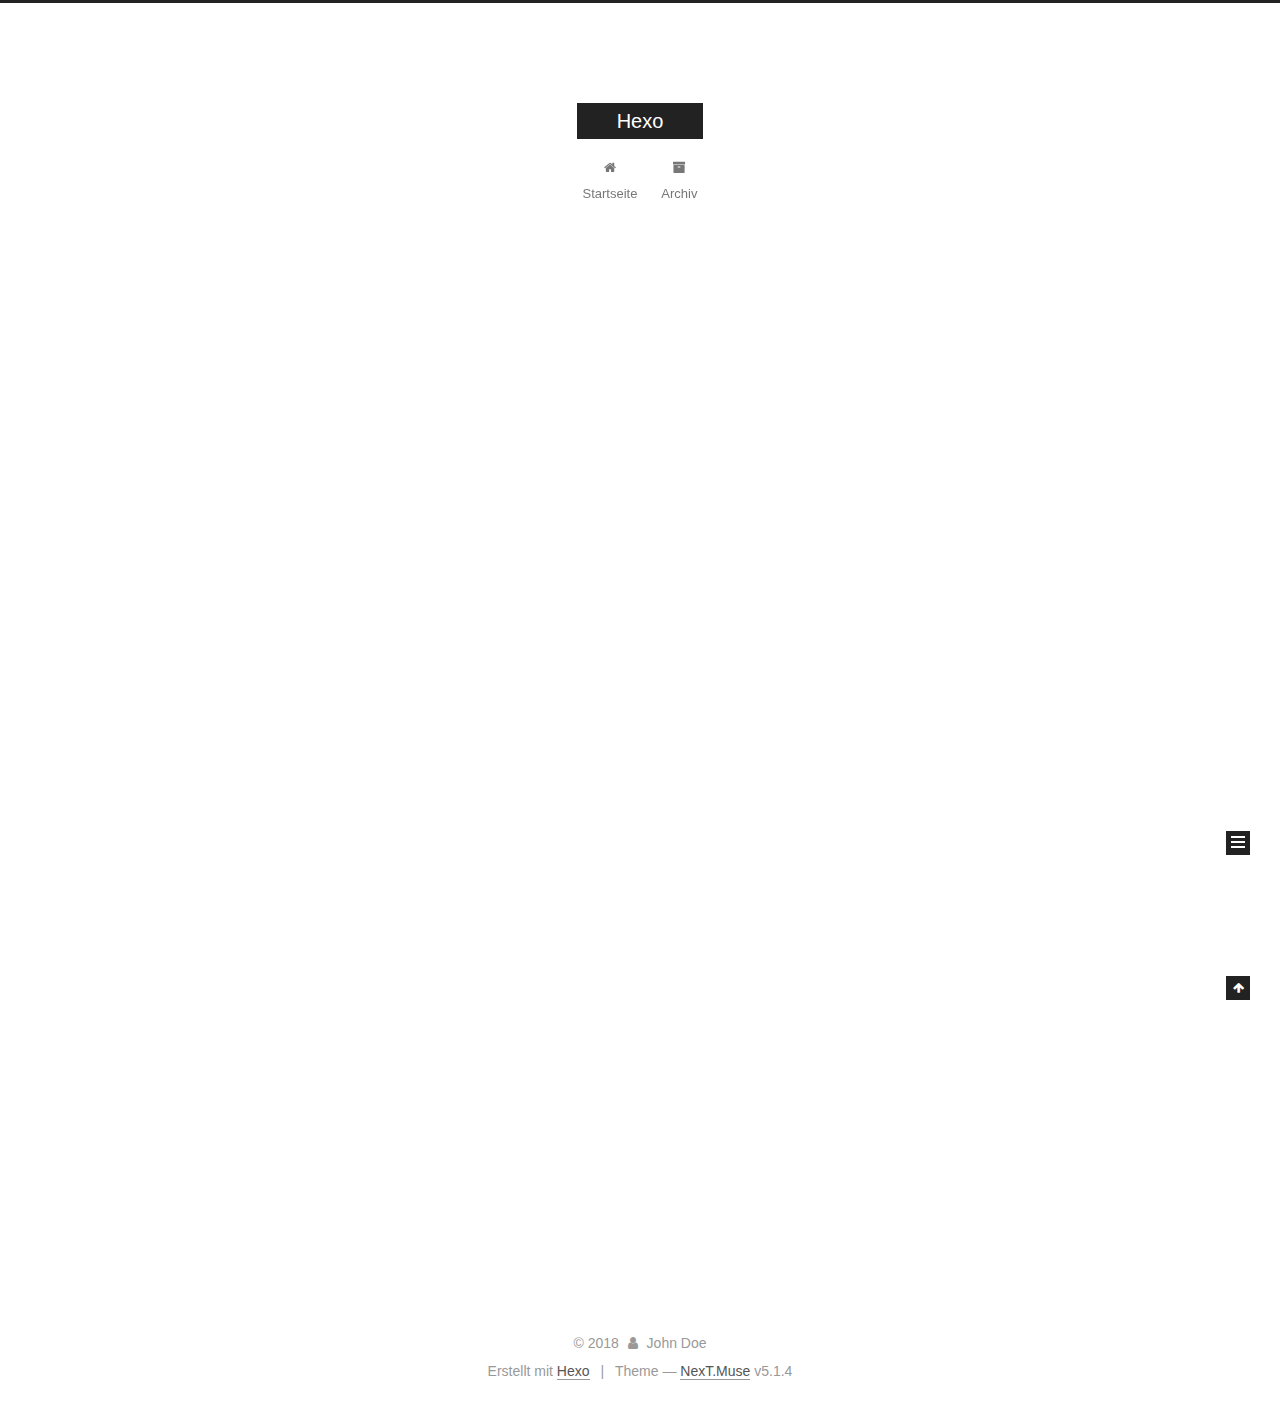
==== index.html @ db94f86b "Site updated: 2018-03-25 19:42:13" ====
<!DOCTYPE html>



  


<html class="theme-next muse use-motion" lang="">
<head>
  <meta charset="UTF-8"/>
<meta http-equiv="X-UA-Compatible" content="IE=edge" />
<meta name="viewport" content="width=device-width, initial-scale=1, maximum-scale=1"/>
<meta name="theme-color" content="#222">









<meta http-equiv="Cache-Control" content="no-transform" />
<meta http-equiv="Cache-Control" content="no-siteapp" />
















  
  
  <link href="/lib/fancybox/source/jquery.fancybox.css?v=2.1.5" rel="stylesheet" type="text/css" />







<link href="/lib/font-awesome/css/font-awesome.min.css?v=4.6.2" rel="stylesheet" type="text/css" />

<link href="/css/main.css?v=5.1.4" rel="stylesheet" type="text/css" />


  <link rel="apple-touch-icon" sizes="180x180" href="/images/apple-touch-icon-next.png?v=5.1.4">


  <link rel="icon" type="image/png" sizes="32x32" href="/images/favicon-32x32-next.png?v=5.1.4">


  <link rel="icon" type="image/png" sizes="16x16" href="/images/favicon-16x16-next.png?v=5.1.4">


  <link rel="mask-icon" href="/images/logo.svg?v=5.1.4" color="#222">





  <meta name="keywords" content="Hexo, NexT" />










<meta property="og:type" content="website">
<meta property="og:title" content="Hexo">
<meta property="og:url" content="http://yoursite.com/index.html">
<meta property="og:site_name" content="Hexo">
<meta name="twitter:card" content="summary">
<meta name="twitter:title" content="Hexo">



<script type="text/javascript" id="hexo.configurations">
  var NexT = window.NexT || {};
  var CONFIG = {
    root: '/',
    scheme: 'Muse',
    version: '5.1.4',
    sidebar: {"position":"left","display":"post","offset":12,"b2t":false,"scrollpercent":false,"onmobile":false},
    fancybox: true,
    tabs: true,
    motion: {"enable":true,"async":false,"transition":{"post_block":"fadeIn","post_header":"slideDownIn","post_body":"slideDownIn","coll_header":"slideLeftIn","sidebar":"slideUpIn"}},
    duoshuo: {
      userId: '0',
      author: 'Author'
    },
    algolia: {
      applicationID: '',
      apiKey: '',
      indexName: '',
      hits: {"per_page":10},
      labels: {"input_placeholder":"Search for Posts","hits_empty":"We didn't find any results for the search: ${query}","hits_stats":"${hits} results found in ${time} ms"}
    }
  };
</script>



  <link rel="canonical" href="http://yoursite.com/"/>





  <title>Hexo</title>
  








</head>

<body itemscope itemtype="http://schema.org/WebPage" lang="">

  
  
    
  

  <div class="container sidebar-position-left 
  page-home">
    <div class="headband"></div>

    <header id="header" class="header" itemscope itemtype="http://schema.org/WPHeader">
      <div class="header-inner"><div class="site-brand-wrapper">
  <div class="site-meta ">
    

    <div class="custom-logo-site-title">
      <a href="/"  class="brand" rel="start">
        <span class="logo-line-before"><i></i></span>
        <span class="site-title">Hexo</span>
        <span class="logo-line-after"><i></i></span>
      </a>
    </div>
      
        <p class="site-subtitle"></p>
      
  </div>

  <div class="site-nav-toggle">
    <button>
      <span class="btn-bar"></span>
      <span class="btn-bar"></span>
      <span class="btn-bar"></span>
    </button>
  </div>
</div>

<nav class="site-nav">
  

  
    <ul id="menu" class="menu">
      
        
        <li class="menu-item menu-item-home">
          <a href="/" rel="section">
            
              <i class="menu-item-icon fa fa-fw fa-home"></i> <br />
            
            Startseite
          </a>
        </li>
      
        
        <li class="menu-item menu-item-archives">
          <a href="/archives/" rel="section">
            
              <i class="menu-item-icon fa fa-fw fa-archive"></i> <br />
            
            Archiv
          </a>
        </li>
      

      
    </ul>
  

  
</nav>



 </div>
    </header>

    <main id="main" class="main">
      <div class="main-inner">
        <div class="content-wrap">
          <div id="content" class="content">
            
  <section id="posts" class="posts-expand">
    
      

  

  
  
  

  <article class="post post-type-normal" itemscope itemtype="http://schema.org/Article">
  
  
  
  <div class="post-block">
    <link itemprop="mainEntityOfPage" href="http://yoursite.com/2018/03/25/hello-world/">

    <span hidden itemprop="author" itemscope itemtype="http://schema.org/Person">
      <meta itemprop="name" content="John Doe">
      <meta itemprop="description" content="">
      <meta itemprop="image" content="/images/avatar.gif">
    </span>

    <span hidden itemprop="publisher" itemscope itemtype="http://schema.org/Organization">
      <meta itemprop="name" content="Hexo">
    </span>

    
      <header class="post-header">

        
        
          <h1 class="post-title" itemprop="name headline">
                
                <a class="post-title-link" href="/2018/03/25/hello-world/" itemprop="url">Hello World</a></h1>
        

        <div class="post-meta">
          <span class="post-time">
            
              <span class="post-meta-item-icon">
                <i class="fa fa-calendar-o"></i>
              </span>
              
                <span class="post-meta-item-text">Veröffentlicht am</span>
              
              <time title="Post created" itemprop="dateCreated datePublished" datetime="2018-03-25T18:36:38+08:00">
                2018-03-25
              </time>
            

            

            
          </span>

          

          
            
          

          
          

          

          

          

        </div>
      </header>
    

    
    
    
    <div class="post-body" itemprop="articleBody">

      
      

      
        
          
            <p>Welcome to <a href="https://hexo.io/" target="_blank" rel="noopener">Hexo</a>! This is your very first post. Check <a href="https://hexo.io/docs/" target="_blank" rel="noopener">documentation</a> for more info. If you get any problems when using Hexo, you can find the answer in <a href="https://hexo.io/docs/troubleshooting.html" target="_blank" rel="noopener">troubleshooting</a> or you can ask me on <a href="https://github.com/hexojs/hexo/issues" target="_blank" rel="noopener">GitHub</a>.</p>
<h2 id="Quick-Start"><a href="#Quick-Start" class="headerlink" title="Quick Start"></a>Quick Start</h2><h3 id="Create-a-new-post"><a href="#Create-a-new-post" class="headerlink" title="Create a new post"></a>Create a new post</h3><figure class="highlight bash"><table><tr><td class="gutter"><pre><span class="line">1</span><br></pre></td><td class="code"><pre><span class="line">$ hexo new <span class="string">"My New Post"</span></span><br></pre></td></tr></table></figure>
<p>More info: <a href="https://hexo.io/docs/writing.html" target="_blank" rel="noopener">Writing</a></p>
<h3 id="Run-server"><a href="#Run-server" class="headerlink" title="Run server"></a>Run server</h3><figure class="highlight bash"><table><tr><td class="gutter"><pre><span class="line">1</span><br></pre></td><td class="code"><pre><span class="line">$ hexo server</span><br></pre></td></tr></table></figure>
<p>More info: <a href="https://hexo.io/docs/server.html" target="_blank" rel="noopener">Server</a></p>
<h3 id="Generate-static-files"><a href="#Generate-static-files" class="headerlink" title="Generate static files"></a>Generate static files</h3><figure class="highlight bash"><table><tr><td class="gutter"><pre><span class="line">1</span><br></pre></td><td class="code"><pre><span class="line">$ hexo generate</span><br></pre></td></tr></table></figure>
<p>More info: <a href="https://hexo.io/docs/generating.html" target="_blank" rel="noopener">Generating</a></p>
<h3 id="Deploy-to-remote-sites"><a href="#Deploy-to-remote-sites" class="headerlink" title="Deploy to remote sites"></a>Deploy to remote sites</h3><figure class="highlight bash"><table><tr><td class="gutter"><pre><span class="line">1</span><br></pre></td><td class="code"><pre><span class="line">$ hexo deploy</span><br></pre></td></tr></table></figure>
<p>More info: <a href="https://hexo.io/docs/deployment.html" target="_blank" rel="noopener">Deployment</a></p>

          
        
      
    </div>
    
    
    

    

    

    

    <footer class="post-footer">
      

      

      

      
      
        <div class="post-eof"></div>
      
    </footer>
  </div>
  
  
  
  </article>


    
  </section>

  


          </div>
          


          

        </div>
        
          
  
  <div class="sidebar-toggle">
    <div class="sidebar-toggle-line-wrap">
      <span class="sidebar-toggle-line sidebar-toggle-line-first"></span>
      <span class="sidebar-toggle-line sidebar-toggle-line-middle"></span>
      <span class="sidebar-toggle-line sidebar-toggle-line-last"></span>
    </div>
  </div>

  <aside id="sidebar" class="sidebar">
    
    <div class="sidebar-inner">

      

      

      <section class="site-overview-wrap sidebar-panel sidebar-panel-active">
        <div class="site-overview">
          <div class="site-author motion-element" itemprop="author" itemscope itemtype="http://schema.org/Person">
            
              <p class="site-author-name" itemprop="name">John Doe</p>
              <p class="site-description motion-element" itemprop="description"></p>
          </div>

          <nav class="site-state motion-element">

            
              <div class="site-state-item site-state-posts">
              
                <a href="/archives/">
              
                  <span class="site-state-item-count">1</span>
                  <span class="site-state-item-name">Artikel</span>
                </a>
              </div>
            

            

            

          </nav>

          

          

          
          

          
          

          

        </div>
      </section>

      

      

    </div>
  </aside>


        
      </div>
    </main>

    <footer id="footer" class="footer">
      <div class="footer-inner">
        <div class="copyright">&copy; <span itemprop="copyrightYear">2018</span>
  <span class="with-love">
    <i class="fa fa-user"></i>
  </span>
  <span class="author" itemprop="copyrightHolder">John Doe</span>

  
</div>


  <div class="powered-by">Erstellt mit  <a class="theme-link" target="_blank" href="https://hexo.io">Hexo</a></div>



  <span class="post-meta-divider">|</span>



  <div class="theme-info">Theme &mdash; <a class="theme-link" target="_blank" href="https://github.com/iissnan/hexo-theme-next">NexT.Muse</a> v5.1.4</div>




        







        
      </div>
    </footer>

    
      <div class="back-to-top">
        <i class="fa fa-arrow-up"></i>
        
      </div>
    

    

  </div>

  

<script type="text/javascript">
  if (Object.prototype.toString.call(window.Promise) !== '[object Function]') {
    window.Promise = null;
  }
</script>









  












  
  
    <script type="text/javascript" src="/lib/jquery/index.js?v=2.1.3"></script>
  

  
  
    <script type="text/javascript" src="/lib/fastclick/lib/fastclick.min.js?v=1.0.6"></script>
  

  
  
    <script type="text/javascript" src="/lib/jquery_lazyload/jquery.lazyload.js?v=1.9.7"></script>
  

  
  
    <script type="text/javascript" src="/lib/velocity/velocity.min.js?v=1.2.1"></script>
  

  
  
    <script type="text/javascript" src="/lib/velocity/velocity.ui.min.js?v=1.2.1"></script>
  

  
  
    <script type="text/javascript" src="/lib/fancybox/source/jquery.fancybox.pack.js?v=2.1.5"></script>
  


  


  <script type="text/javascript" src="/js/src/utils.js?v=5.1.4"></script>

  <script type="text/javascript" src="/js/src/motion.js?v=5.1.4"></script>



  
  

  

  


  <script type="text/javascript" src="/js/src/bootstrap.js?v=5.1.4"></script>



  


  




	





  





  












  





  

  

  

  
  

  

  

  

</body>
</html>
---- css/main.css ----
/* normalize.css v3.0.2 | MIT License | git.io/normalize */
html {
  font-family: sans-serif; /* 1 */
  -ms-text-size-adjust: 100%; /* 2 */
  -webkit-text-size-adjust: 100%; /* 2 */
}
body {
  margin: 0;
}
article,
aside,
details,
figcaption,
figure,
footer,
header,
hgroup,
main,
menu,
nav,
section,
summary {
  display: block;
}
audio,
canvas,
progress,
video {
  display: inline-block; /* 1 */
  vertical-align: baseline; /* 2 */
}
audio:not([controls]) {
  display: none;
  height: 0;
}
[hidden],
template {
  display: none;
}
a {
  background-color: transparent;
}
a:active,
a:hover {
  outline: 0;
}
abbr[title] {
  border-bottom: 1px dotted;
}
b,
strong {
  font-weight: bold;
}
dfn {
  font-style: italic;
}
h1 {
  font-size: 2em;
  margin: 0.67em 0;
}
mark {
  background: #ff0;
  color: #000;
}
small {
  font-size: 80%;
}
sub,
sup {
  font-size: 75%;
  line-height: 0;
  position: relative;
  vertical-align: baseline;
}
sup {
  top: -0.5em;
}
sub {
  bottom: -0.25em;
}
img {
  border: 0;
}
svg:not(:root) {
  overflow: hidden;
}
figure {
  margin: 1em 40px;
}
hr {
  -moz-box-sizing: content-box;
  box-sizing: content-box;
  height: 0;
}
pre {
  overflow: auto;
}
code,
kbd,
pre,
samp {
  font-family: monospace, monospace;
  font-size: 1em;
}
button,
input,
optgroup,
select,
textarea {
  color: inherit; /* 1 */
  font: inherit; /* 2 */
  margin: 0; /* 3 */
}
button {
  overflow: visible;
}
button,
select {
  text-transform: none;
}
button,
html input[type="button"],
input[type="reset"],
input[type="submit"] {
  -webkit-appearance: button; /* 2 */
  cursor: pointer; /* 3 */
}
button[disabled],
html input[disabled] {
  cursor: default;
}
button::-moz-focus-inner,
input::-moz-focus-inner {
  border: 0;
  padding: 0;
}
input {
  line-height: normal;
}
input[type="checkbox"],
input[type="radio"] {
  box-sizing: border-box; /* 1 */
  padding: 0; /* 2 */
}
input[type="number"]::-webkit-inner-spin-button,
input[type="number"]::-webkit-outer-spin-button {
  height: auto;
}
input[type="search"] {
  -webkit-appearance: textfield; /* 1 */
  -moz-box-sizing: content-box;
  -webkit-box-sizing: content-box; /* 2 */
  box-sizing: content-box;
}
input[type="search"]::-webkit-search-cancel-button,
input[type="search"]::-webkit-search-decoration {
  -webkit-appearance: none;
}
fieldset {
  border: 1px solid #c0c0c0;
  margin: 0 2px;
  padding: 0.35em 0.625em 0.75em;
}
legend {
  border: 0; /* 1 */
  padding: 0; /* 2 */
}
textarea {
  overflow: auto;
}
optgroup {
  font-weight: bold;
}
table {
  border-collapse: collapse;
  border-spacing: 0;
}
td,
th {
  padding: 0;
}
::selection {
  background: #262a30;
  color: #fff;
}
body {
  position: relative;
  font-family: 'Lato', "PingFang SC", "Microsoft YaHei", sans-serif;
  font-size: 14px;
  line-height: 2;
  color: #555;
  background: #fff;
}
@media (max-width: 767px) {
  body {
    padding-right: 0 !important;
  }
}
@media (min-width: 768px) and (max-width: 991px) {
  body {
    padding-right: 0 !important;
  }
}
@media (min-width: 1600px) {
  body {
    font-size: 16px;
  }
}
h1,
h2,
h3,
h4,
h5,
h6 {
  margin: 0;
  padding: 0;
  font-weight: bold;
  line-height: 1.5;
  font-family: 'Lato', "PingFang SC", "Microsoft YaHei", sans-serif;
}
h2,
h3,
h4,
h5,
h6 {
  margin: 20px 0 15px;
}
h1 {
  font-size: 22px;
}
@media (max-width: 767px) {
  h1 {
    font-size: 18px;
  }
}
h2 {
  font-size: 20px;
}
@media (max-width: 767px) {
  h2 {
    font-size: 16px;
  }
}
h3 {
  font-size: 18px;
}
@media (max-width: 767px) {
  h3 {
    font-size: 14px;
  }
}
h4 {
  font-size: 16px;
}
@media (max-width: 767px) {
  h4 {
    font-size: 12px;
  }
}
h5 {
  font-size: 14px;
}
@media (max-width: 767px) {
  h5 {
    font-size: 10px;
  }
}
h6 {
  font-size: 12px;
}
@media (max-width: 767px) {
  h6 {
    font-size: 8px;
  }
}
p {
  margin: 0 0 20px 0;
}
a {
  color: #555;
  text-decoration: none;
  outline: none;
  border-bottom: 1px solid #999;
  word-wrap: break-word;
}
a:hover {
  color: #222;
  border-bottom-color: #222;
}
blockquote {
  margin: 0;
  padding: 0;
}
img {
  display: block;
  margin: auto;
  max-width: 100%;
  height: auto;
}
hr {
  margin: 40px 0;
  height: 3px;
  border: none;
  background-color: #ddd;
  background-image: repeating-linear-gradient(-45deg, #fff, #fff 4px, transparent 4px, transparent 8px);
}
blockquote {
  padding: 0 15px;
  color: #666;
  border-left: 4px solid #ddd;
}
blockquote cite::before {
  content: "-";
  padding: 0 5px;
}
dt {
  font-weight: 700;
}
dd {
  margin: 0;
  padding: 0;
}
kbd {
  border: 1px solid #ccc;
  border-radius: 0.2em;
  box-shadow: 0.1em 0.1em 0.2em rgba(0,0,0,0.1);
  background-color: #f9f9f9;
  font-family: inherit;
  background-image: -webkit-linear-gradient(top, #eee, #fff, #eee);
  padding: 0.1em 0.3em;
  white-space: nowrap;
}
.text-left {
  text-align: left;
}
.text-center {
  text-align: center;
}
.text-right {
  text-align: right;
}
.text-justify {
  text-align: justify;
}
.text-nowrap {
  white-space: nowrap;
}
.text-lowercase {
  text-transform: lowercase;
}
.text-uppercase {
  text-transform: uppercase;
}
.text-capitalize {
  text-transform: capitalize;
}
.center-block {
  display: block;
  margin-left: auto;
  margin-right: auto;
}
.clearfix:before,
.clearfix:after {
  content: " ";
  display: table;
}
.clearfix:after {
  clear: both;
}
.pullquote {
  width: 45%;
}
.pullquote.left {
  float: left;
  margin-left: 5px;
  margin-right: 10px;
}
.pullquote.right {
  float: right;
  margin-left: 10px;
  margin-right: 5px;
}
.affix.affix.affix {
  position: fixed;
}
.translation {
  margin-top: -20px;
  font-size: 14px;
  color: #999;
}
.scrollbar-measure {
  width: 100px;
  height: 100px;
  overflow: scroll;
  position: absolute;
  top: -9999px;
}
.use-motion .motion-element {
  opacity: 0;
}
table {
  margin: 20px 0;
  width: 100%;
  border-collapse: collapse;
  border-spacing: 0;
  border: 1px solid #ddd;
  font-size: 14px;
  table-layout: fixed;
  word-wrap: break-all;
}
table>tbody>tr:nth-of-type(odd) {
  background-color: #f9f9f9;
}
table>tbody>tr:hover {
  background-color: #f5f5f5;
}
caption,
th,
td {
  padding: 8px;
  text-align: left;
  vertical-align: middle;
  font-weight: normal;
}
th,
td {
  border-bottom: 3px solid #ddd;
  border-right: 1px solid #eee;
}
th {
  padding-bottom: 10px;
  font-weight: 700;
}
td {
  border-bottom-width: 1px;
}
html,
body {
  height: 100%;
}
.container {
  position: relative;
  min-height: 100%;
}
.header-inner {
  margin: 0 auto;
  padding: 100px 0 70px;
  width: 700px;
}
@media (min-width: 1600px) {
  .container .header-inner {
    width: 900px;
  }
}
.main {
  padding-bottom: 150px;
}
.main-inner {
  margin: 0 auto;
  width: 700px;
}
@media (min-width: 1600px) {
  .container .main-inner {
    width: 900px;
  }
}
.footer {
  position: absolute;
  left: 0;
  bottom: 0;
  width: 100%;
  min-height: 50px;
}
.footer-inner {
  box-sizing: border-box;
  margin: 20px auto;
  width: 700px;
}
@media (min-width: 1600px) {
  .container .footer-inner {
    width: 900px;
  }
}
pre,
.highlight {
  overflow: auto;
  margin: 20px 0;
  padding: 0;
  font-size: 13px;
  color: #4d4d4c;
  background: #f7f7f7;
  line-height: 1.6;
}
pre,
code {
  font-family: consolas, Menlo, "PingFang SC", "Microsoft YaHei", monospace;
}
code {
  padding: 2px 4px;
  word-wrap: break-word;
  color: #555;
  background: #eee;
  border-radius: 3px;
  font-size: 13px;
}
pre {
  padding: 10px;
}
pre code {
  padding: 0;
  color: #4d4d4c;
  background: none;
  text-shadow: none;
}
.highlight {
  border-radius: 1px;
}
.highlight pre {
  border: none;
  margin: 0;
  padding: 10px 0;
}
.highlight table {
  margin: 0;
  width: auto;
  border: none;
}
.highlight td {
  border: none;
  padding: 0;
}
.highlight figcaption {
  font-size: 1em;
  color: #4d4d4c;
  line-height: 1em;
  margin-bottom: 1em;
}
.highlight figcaption:before,
.highlight figcaption:after {
  content: " ";
  display: table;
}
.highlight figcaption:after {
  clear: both;
}
.highlight figcaption a {
  float: right;
  color: #4d4d4c;
}
.highlight figcaption a:hover {
  border-bottom-color: #4d4d4c;
}
.highlight .gutter pre {
  padding-left: 10px;
  padding-right: 10px;
  color: #869194;
  text-align: right;
  background-color: #eff2f3;
}
.highlight .code pre {
  width: 100%;
  padding-left: 10px;
  padding-right: 10px;
  background-color: #f7f7f7;
}
.highlight .line {
  height: 20px;
}
.gutter {
  -webkit-user-select: none;
  -moz-user-select: none;
  -ms-user-select: none;
  user-select: none;
}
.gist table {
  width: auto;
}
.gist table td {
  border: none;
}
pre .deletion {
  background: #fdd;
}
pre .addition {
  background: #dfd;
}
pre .meta {
  color: #8959a8;
}
pre .comment {
  color: #8e908c;
}
pre .variable,
pre .attribute,
pre .tag,
pre .regexp,
pre .ruby .constant,
pre .xml .tag .title,
pre .xml .pi,
pre .xml .doctype,
pre .html .doctype,
pre .css .id,
pre .css .class,
pre .css .pseudo {
  color: #c82829;
}
pre .number,
pre .preprocessor,
pre .built_in,
pre .literal,
pre .params,
pre .constant,
pre .command {
  color: #f5871f;
}
pre .ruby .class .title,
pre .css .rules .attribute,
pre .string,
pre .value,
pre .inheritance,
pre .header,
pre .ruby .symbol,
pre .xml .cdata,
pre .special,
pre .number,
pre .formula {
  color: #718c00;
}
pre .title,
pre .css .hexcolor {
  color: #3e999f;
}
pre .function,
pre .python .decorator,
pre .python .title,
pre .ruby .function .title,
pre .ruby .title .keyword,
pre .perl .sub,
pre .javascript .title,
pre .coffeescript .title {
  color: #4271ae;
}
pre .keyword,
pre .javascript .function {
  color: #8959a8;
}
.full-image.full-image.full-image.full-image {
  border: none;
  max-width: 100%;
  width: auto;
  margin: 20px auto 25px;
}
@media (min-width: 992px) {
  .full-image.full-image.full-image.full-image {
    max-width: none;
    width: 110%;
    margin: 25px -5%;
  }
}
.blockquote-center,
.page-home .post-type-quote blockquote,
.page-post-detail .post-type-quote blockquote {
  position: relative;
  margin: 40px 0;
  padding: 0;
  border-left: none;
  text-align: center;
}
.blockquote-center::before,
.page-home .post-type-quote blockquote::before,
.page-post-detail .post-type-quote blockquote::before,
.blockquote-center::after,
.page-home .post-type-quote blockquote::after,
.page-post-detail .post-type-quote blockquote::after {
  position: absolute;
  content: ' ';
  display: block;
  width: 100%;
  height: 24px;
  opacity: 0.2;
  background-repeat: no-repeat;
  background-position: 0 -6px;
  background-size: 22px 22px;
}
.blockquote-center::before,
.page-home .post-type-quote blockquote::before,
.page-post-detail .post-type-quote blockquote::before {
  top: -20px;
  background-image: url("../images/quote-l.svg");
  border-top: 1px solid #ccc;
}
.blockquote-center::after,
.page-home .post-type-quote blockquote::after,
.page-post-detail .post-type-quote blockquote::after {
  bottom: -20px;
  background-image: url("../images/quote-r.svg");
  border-bottom: 1px solid #ccc;
  background-position: 100% 8px;
}
.blockquote-center p,
.page-home .post-type-quote blockquote p,
.page-post-detail .post-type-quote blockquote p,
.blockquote-center div,
.page-home .post-type-quote blockquote div,
.page-post-detail .post-type-quote blockquote div {
  text-align: center;
}
.post .post-body .group-picture img {
  box-sizing: border-box;
  padding: 0 3px;
  border: none;
}
.post .group-picture-row {
  overflow: hidden;
  margin-top: 6px;
}
.post .group-picture-row:first-child {
  margin-top: 0;
}
.post .group-picture-column {
  float: left;
}
.page-post-detail .post-body .group-picture-column {
  float: none;
  margin-top: 10px;
  width: auto !important;
}
.page-post-detail .post-body .group-picture-column img {
  margin: 0 auto;
}
.page-archive .group-picture-container {
  overflow: hidden;
}
.page-archive .group-picture-row {
  float: left;
}
.page-archive .group-picture-row:first-child {
  margin-top: 6px;
}
.page-archive .group-picture-column {
  max-width: 150px;
  max-height: 150px;
}
.post-body .note {
  position: relative;
  padding: 15px;
  margin-bottom: 20px;
  border: 1px solid #eee;
  border-left-width: 5px;
  border-radius: 3px;
}
.post-body .note h2,
.post-body .note h3,
.post-body .note h4,
.post-body .note h5,
.post-body .note h6 {
  margin-top: 0;
  margin-bottom: 0;
  border-bottom: initial;
  padding-top: 0 !important;
}
.post-body .note p:first-child,
.post-body .note ul:first-child,
.post-body .note ol:first-child,
.post-body .note table:first-child,
.post-body .note pre:first-child,
.post-body .note blockquote:first-child {
  margin-top: 0;
}
.post-body .note p:last-child,
.post-body .note ul:last-child,
.post-body .note ol:last-child,
.post-body .note table:last-child,
.post-body .note pre:last-child,
.post-body .note blockquote:last-child {
  margin-bottom: 0;
}
.post-body .note.default {
  border-left-color: #777;
}
.post-body .note.default h2,
.post-body .note.default h3,
.post-body .note.default h4,
.post-body .note.default h5,
.post-body .note.default h6 {
  color: #777;
}
.post-body .note.primary {
  border-left-color: #6f42c1;
}
.post-body .note.primary h2,
.post-body .note.primary h3,
.post-body .note.primary h4,
.post-body .note.primary h5,
.post-body .note.primary h6 {
  color: #6f42c1;
}
.post-body .note.info {
  border-left-color: #428bca;
}
.post-body .note.info h2,
.post-body .note.info h3,
.post-body .note.info h4,
.post-body .note.info h5,
.post-body .note.info h6 {
  color: #428bca;
}
.post-body .note.success {
  border-left-color: #5cb85c;
}
.post-body .note.success h2,
.post-body .note.success h3,
.post-body .note.success h4,
.post-body .note.success h5,
.post-body .note.success h6 {
  color: #5cb85c;
}
.post-body .note.warning {
  border-left-color: #f0ad4e;
}
.post-body .note.warning h2,
.post-body .note.warning h3,
.post-body .note.warning h4,
.post-body .note.warning h5,
.post-body .note.warning h6 {
  color: #f0ad4e;
}
.post-body .note.danger {
  border-left-color: #d9534f;
}
.post-body .note.danger h2,
.post-body .note.danger h3,
.post-body .note.danger h4,
.post-body .note.danger h5,
.post-body .note.danger h6 {
  color: #d9534f;
}
.post-body .label {
  display: inline;
  padding: 0 2px;
  white-space: nowrap;
}
.post-body .label.default {
  background-color: #f0f0f0;
}
.post-body .label.primary {
  background-color: #efe6f7;
}
.post-body .label.info {
  background-color: #e5f2f8;
}
.post-body .label.success {
  background-color: #e7f4e9;
}
.post-body .label.warning {
  background-color: #fcf6e1;
}
.post-body .label.danger {
  background-color: #fae8eb;
}
.post-body .tabs {
  position: relative;
  display: block;
  margin-bottom: 20px;
  padding-top: 10px;
}
.post-body .tabs ul.nav-tabs {
  margin: 0;
  padding: 0;
  display: flex;
  margin-bottom: -1px;
}
@media (max-width: 413px) {
  .post-body .tabs ul.nav-tabs {
    display: block;
    margin-bottom: 5px;
  }
}
.post-body .tabs ul.nav-tabs li.tab {
  list-style-type: none !important;
  margin: 0 0.25em 0 0;
  border-top: 3px solid transparent;
  border-left: 1px solid transparent;
  border-right: 1px solid transparent;
}
@media (max-width: 413px) {
  .post-body .tabs ul.nav-tabs li.tab {
    margin: initial;
    border-top: 1px solid transparent;
    border-left: 3px solid transparent;
    border-right: 1px solid transparent;
    border-bottom: 1px solid transparent;
  }
}
.post-body .tabs ul.nav-tabs li.tab a {
  outline: 0;
  border-bottom: initial;
  display: block;
  line-height: 1.8em;
  padding: 0.25em 0.75em;
  transition-duration: 0.2s;
  transition-timing-function: ease-out;
  transition-delay: 0s;
}
.post-body .tabs ul.nav-tabs li.tab a i {
  width: 1.285714285714286em;
}
.post-body .tabs ul.nav-tabs li.tab.active {
  border-top: 3px solid #fc6423;
  border-left: 1px solid #ddd;
  border-right: 1px solid #ddd;
  background-color: #fff;
}
@media (max-width: 413px) {
  .post-body .tabs ul.nav-tabs li.tab.active {
    border-top: 1px solid #ddd;
    border-left: 3px solid #fc6423;
    border-right: 1px solid #ddd;
    border-bottom: 1px solid #ddd;
  }
}
.post-body .tabs ul.nav-tabs li.tab.active a {
  cursor: default;
  color: #555;
}
.post-body .tabs .tab-content {
  background-color: #fff;
}
.post-body .tabs .tab-content .tab-pane {
  border: 1px solid #ddd;
  padding: 20px 20px 0 20px;
}
.post-body .tabs .tab-content .tab-pane:not(.active) {
  display: none !important;
}
.post-body .tabs .tab-content .tab-pane.active {
  display: block !important;
}
.btn {
  display: inline-block;
  padding: 0 20px;
  font-size: 14px;
  color: #fff;
  background: #222;
  border: 2px solid #222;
  text-decoration: none;
  border-radius: 0;
  transition-property: background-color;
  transition-duration: 0.2s;
  transition-timing-function: ease-in-out;
  transition-delay: 0s;
  line-height: 2;
}
.btn:hover {
  border-color: #222;
  color: #222;
  background: #fff;
}
.btn +.btn {
  margin: 0 0 8px 8px;
}
.btn .fa-fw {
  width: 1.285714285714286em;
  text-align: left;
}
.btn-bar {
  display: block;
  width: 22px;
  height: 2px;
  background: #555;
  border-radius: 1px;
}
.btn-bar+.btn-bar {
  margin-top: 4px;
}
.pagination {
  margin: 120px 0 40px;
  text-align: center;
  border-top: 1px solid #eee;
}
.page-number-basic,
.pagination .prev,
.pagination .next,
.pagination .page-number,
.pagination .space {
  display: inline-block;
  position: relative;
  top: -1px;
  margin: 0 10px;
  padding: 0 11px;
}
@media (max-width: 767px) {
  .page-number-basic,
  .pagination .prev,
  .pagination .next,
  .pagination .page-number,
  .pagination .space {
    margin: 0 5px;
  }
}
.pagination .prev,
.pagination .next,
.pagination .page-number {
  border-bottom: 0;
  border-top: 1px solid #eee;
  transition-property: border-color;
  transition-duration: 0.2s;
  transition-timing-function: ease-in-out;
  transition-delay: 0s;
}
.pagination .prev:hover,
.pagination .next:hover,
.pagination .page-number:hover {
  border-top-color: #222;
}
.pagination .space {
  padding: 0;
  margin: 0;
}
.pagination .prev {
  margin-left: 0;
}
.pagination .next {
  margin-right: 0;
}
.pagination .page-number.current {
  color: #fff;
  background: #ccc;
  border-top-color: #ccc;
}
@media (max-width: 767px) {
  .pagination {
    border-top: none;
  }
  .pagination .prev,
  .pagination .next,
  .pagination .page-number {
    margin-bottom: 10px;
    border-top: 0;
    border-bottom: 1px solid #eee;
    padding: 0 10px;
  }
  .pagination .prev:hover,
  .pagination .next:hover,
  .pagination .page-number:hover {
    border-bottom-color: #222;
  }
}
.comments {
  margin: 60px 20px 0;
}
.tag-cloud {
  text-align: center;
}
.tag-cloud a {
  display: inline-block;
  margin: 10px;
}
.back-to-top {
  box-sizing: border-box;
  position: fixed;
  bottom: -100px;
  right: 30px;
  z-index: 1050;
  padding: 0 6px;
  width: 24px;
  background: #222;
  font-size: 12px;
  opacity: 1;
  color: #fff;
  cursor: pointer;
  text-align: center;
  -webkit-transform: translateZ(0);
  transition-property: bottom;
  transition-duration: 0.2s;
  transition-timing-function: ease-in-out;
  transition-delay: 0s;
}
@media (min-width: 768px) and (max-width: 991px) {
  .back-to-top {
    display: none !important;
  }
}
@media (max-width: 767px) {
  .back-to-top {
    display: none !important;
  }
}
.back-to-top.back-to-top-on {
  bottom: 19px;
}
.header {
  background: transparent;
}
.header-inner {
  position: relative;
}
.headband {
  height: 3px;
  background: #222;
}
.site-meta {
  margin: 0;
  text-align: center;
}
@media (max-width: 767px) {
  .site-meta {
    text-align: center;
  }
}
.brand {
  position: relative;
  display: inline-block;
  padding: 0 40px;
  color: #fff;
  background: #222;
  border-bottom: none;
}
.brand:hover {
  color: #fff;
}
.logo {
  display: inline-block;
  margin-right: 5px;
  line-height: 36px;
  vertical-align: top;
}
.site-title {
  display: inline-block;
  vertical-align: top;
  line-height: 36px;
  font-size: 20px;
  font-weight: normal;
  font-family: 'Lato', "PingFang SC", "Microsoft YaHei", sans-serif;
}
.site-subtitle {
  margin-top: 10px;
  font-size: 13px;
  color: #999;
}
.use-motion .brand {
  opacity: 0;
}
.use-motion .logo,
.use-motion .site-title,
.use-motion .site-subtitle {
  opacity: 0;
  position: relative;
  top: -10px;
}
.site-nav-toggle {
  display: none;
  position: absolute;
  top: 10px;
  left: 10px;
}
@media (max-width: 767px) {
  .site-nav-toggle {
    display: block;
  }
}
.site-nav-toggle button {
  margin-top: 2px;
  padding: 9px 10px;
  background: transparent;
  border: none;
}
@media (max-width: 767px) {
  .site-nav {
    display: none;
    margin: 0 -10px;
    padding: 0 10px;
    clear: both;
    border-top: 1px solid #ddd;
  }
}
@media (min-width: 768px) and (max-width: 991px) {
  .site-nav {
    display: block !important;
  }
}
@media (min-width: 992px) {
  .site-nav {
    display: block !important;
  }
}
.menu {
  margin-top: 20px;
  padding-left: 0;
  text-align: center;
}
.menu .menu-item {
  display: inline-block;
  margin: 0 10px;
  list-style: none;
}
@media screen and (max-width: 767px) {
  .menu .menu-item {
    margin-top: 10px;
  }
}
.menu .menu-item a {
  display: block;
  font-size: 13px;
  line-height: inherit;
  border-bottom: 1px solid transparent;
  transition-property: border-color;
  transition-duration: 0.2s;
  transition-timing-function: ease-in-out;
  transition-delay: 0s;
}
.menu .menu-item a:hover {
  border-bottom-color: #222;
}
.menu .menu-item .fa {
  margin-right: 5px;
}
.use-motion .menu-item {
  opacity: 0;
}
.post-body {
  font-family: 'Lato', "PingFang SC", "Microsoft YaHei", sans-serif;
}
@media (max-width: 767px) {
  .post-body {
    word-break: break-word;
  }
}
.post-body .fancybox img {
  display: block !important;
  margin: 0 auto;
  cursor: pointer;
  cursor: zoom-in;
  cursor: -webkit-zoom-in;
}
.post-body .image-caption,
.post-body .figure .caption {
  margin: -20px auto 15px;
  text-align: center;
  font-size: 14px;
  color: #999;
  font-weight: bold;
  line-height: 1;
}
.post-sticky-flag {
  display: inline-block;
  font-size: 16px;
  -ms-transform: rotate(30deg);
  -webkit-transform: rotate(30deg);
  -moz-transform: rotate(30deg);
  -ms-transform: rotate(30deg);
  -o-transform: rotate(30deg);
  transform: rotate(30deg);
}
.use-motion .post-block,
.use-motion .pagination,
.use-motion .comments {
  opacity: 0;
}
.use-motion .post-header {
  opacity: 0;
}
.use-motion .post-body {
  opacity: 0;
}
.use-motion .collection-title {
  opacity: 0;
}
.posts-expand {
  padding-top: 40px;
}
@media (max-width: 767px) {
  .posts-expand {
    margin: 0 20px;
  }
  .post-body pre .gutter pre {
    padding-right: 10px;
  }
  .post-body .highlight {
    margin-left: 0px;
    margin-right: 0px;
    padding: 0;
  }
  .post-body .highlight .gutter pre {
    padding-right: 10px;
  }
}
@media (min-width: 992px) {
  .posts-expand .post-body {
    text-align: justify;
  }
}
.posts-expand .post-body h2,
.posts-expand .post-body h3,
.posts-expand .post-body h4,
.posts-expand .post-body h5,
.posts-expand .post-body h6 {
  padding-top: 10px;
}
.posts-expand .post-body h2 .header-anchor,
.posts-expand .post-body h3 .header-anchor,
.posts-expand .post-body h4 .header-anchor,
.posts-expand .post-body h5 .header-anchor,
.posts-expand .post-body h6 .header-anchor {
  float: right;
  margin-left: 10px;
  color: #ccc;
  border-bottom-style: none;
  visibility: hidden;
}
.posts-expand .post-body h2 .header-anchor:hover,
.posts-expand .post-body h3 .header-anchor:hover,
.posts-expand .post-body h4 .header-anchor:hover,
.posts-expand .post-body h5 .header-anchor:hover,
.posts-expand .post-body h6 .header-anchor:hover {
  color: inherit;
}
.posts-expand .post-body h2:hover .header-anchor,
.posts-expand .post-body h3:hover .header-anchor,
.posts-expand .post-body h4:hover .header-anchor,
.posts-expand .post-body h5:hover .header-anchor,
.posts-expand .post-body h6:hover .header-anchor {
  visibility: visible;
}
.posts-expand .post-body ul li {
  list-style: circle;
}
.posts-expand .post-body img {
  box-sizing: border-box;
  margin: auto;
  padding: 3px;
  border: 1px solid #ddd;
}
.posts-expand .post-body .fancybox img {
  margin: 0 auto 25px;
}
@media (max-width: 767px) {
  .posts-collapse {
    margin: 0 20px;
  }
  .posts-collapse .post-title,
  .posts-collapse .post-meta {
    display: block;
    width: auto;
    text-align: left;
  }
}
.posts-collapse {
  position: relative;
  z-index: 1010;
  margin-left: 55px;
}
.posts-collapse::after {
  content: " ";
  position: absolute;
  top: 20px;
  left: 0;
  margin-left: -2px;
  width: 4px;
  height: 100%;
  background: #f5f5f5;
  z-index: -1;
}
@media (max-width: 767px) {
  .posts-collapse {
    margin: 0 20px;
  }
}
.posts-collapse .collection-title {
  position: relative;
  margin: 60px 0;
}
.posts-collapse .collection-title h1,
.posts-collapse .collection-title h2 {
  margin-left: 20px;
}
.posts-collapse .collection-title small {
  color: #bbb;
  margin-left: 5px;
}
.posts-collapse .collection-title::before {
  content: " ";
  position: absolute;
  left: 0;
  top: 50%;
  margin-left: -4px;
  margin-top: -4px;
  width: 8px;
  height: 8px;
  background: #bbb;
  border-radius: 50%;
}
.posts-collapse .post {
  margin: 30px 0;
}
.posts-collapse .post-header {
  position: relative;
  transition-duration: 0.2s;
  transition-timing-function: ease-in-out;
  transition-delay: 0s;
  transition-property: border;
  border-bottom: 1px dashed #ccc;
}
.posts-collapse .post-header::before {
  content: " ";
  position: absolute;
  left: 0;
  top: 12px;
  width: 6px;
  height: 6px;
  margin-left: -4px;
  background: #bbb;
  border-radius: 50%;
  border: 1px solid #fff;
  transition-duration: 0.2s;
  transition-timing-function: ease-in-out;
  transition-delay: 0s;
  transition-property: background;
}
.posts-collapse .post-header:hover {
  border-bottom-color: #666;
}
.posts-collapse .post-header:hover::before {
  background: #222;
}
.posts-collapse .post-meta {
  position: absolute;
  font-size: 12px;
  left: 20px;
  top: 5px;
}
.posts-collapse .post-comments-count {
  display: none;
}
.posts-collapse .post-title {
  margin-left: 60px;
  font-size: 16px;
  font-weight: normal;
  line-height: inherit;
}
.posts-collapse .post-title::after {
  margin-left: 3px;
  opacity: 0.6;
}
.posts-collapse .post-title a {
  color: #666;
  border-bottom: none;
}
.page-home .post-type-quote .post-header,
.page-post-detail .post-type-quote .post-header,
.page-home .post-type-quote .post-tags,
.page-post-detail .post-type-quote .post-tags {
  display: none;
}
.posts-expand .post-title {
  text-align: center;
  word-break: break-word;
  font-weight: 400;
}
.posts-expand .post-title-link {
  display: inline-block;
  position: relative;
  color: #555;
  border-bottom: none;
  line-height: 1.2;
  vertical-align: top;
}
.posts-expand .post-title-link::before {
  content: "";
  position: absolute;
  width: 100%;
  height: 2px;
  bottom: 0;
  left: 0;
  background-color: #000;
  visibility: hidden;
  -webkit-transform: scaleX(0);
  -moz-transform: scaleX(0);
  -ms-transform: scaleX(0);
  -o-transform: scaleX(0);
  transform: scaleX(0);
  transition-duration: 0.2s;
  transition-timing-function: ease-in-out;
  transition-delay: 0s;
}
.posts-expand .post-title-link:hover::before {
  visibility: visible;
  -webkit-transform: scaleX(1);
  -moz-transform: scaleX(1);
  -ms-transform: scaleX(1);
  -o-transform: scaleX(1);
  transform: scaleX(1);
}
.posts-expand .post-title-link .fa {
  font-size: 16px;
}
.posts-expand .post-meta {
  margin: 3px 0 60px 0;
  color: #999;
  font-family: 'Lato', "PingFang SC", "Microsoft YaHei", sans-serif;
  font-size: 12px;
  text-align: center;
}
.posts-expand .post-meta .post-category-list {
  display: inline-block;
  margin: 0;
  padding: 3px;
}
.posts-expand .post-meta .post-category-list-link {
  color: #999;
}
.posts-expand .post-meta .post-description {
  font-size: 14px;
  margin-top: 2px;
}
.post-meta-divider {
  margin: 0 0.5em;
}
.post-meta-item-icon {
  margin-right: 3px;
}
@media (min-width: 768px) and (max-width: 991px) {
  .post-meta-item-icon {
    display: inline-block;
  }
}
@media (max-width: 767px) {
  .post-meta-item-icon {
    display: inline-block;
  }
}
@media (min-width: 768px) and (max-width: 991px) {
  .post-meta-item-text {
    display: none;
  }
}
@media (max-width: 767px) {
  .post-meta-item-text {
    display: none;
  }
}
@media (max-width: 767px) {
  .posts-expand .post-comments-count {
    display: none;
  }
}
.post-button {
  margin-top: 40px;
}
.posts-expand .post-tags {
  margin-top: 40px;
  text-align: center;
}
.posts-expand .post-tags a {
  display: inline-block;
  margin-right: 10px;
  font-size: 13px;
}
.post-nav {
  display: table;
  margin-top: 15px;
  width: 100%;
  border-top: 1px solid #eee;
}
.post-nav-divider {
  display: table-cell;
  width: 10%;
}
.post-nav-item {
  display: table-cell;
  padding: 10px 0 0 0;
  width: 45%;
  vertical-align: top;
}
.post-nav-item a {
  position: relative;
  display: block;
  line-height: 25px;
  font-size: 14px;
  color: #555;
  border-bottom: none;
}
.post-nav-item a:hover {
  color: #222;
  border-bottom: none;
}
.post-nav-item a:active {
  top: 2px;
}
.post-nav-item .fa {
  position: absolute;
  top: 8px;
  left: 0;
  font-size: 12px;
}
.post-nav-next a {
  padding-left: 15px;
}
.post-nav-prev {
  text-align: right;
}
.post-nav-prev a {
  padding-right: 15px;
}
.post-nav-prev .fa {
  right: 0;
  left: auto;
}
.posts-expand .post-eof {
  display: block;
  margin: 80px auto 60px;
  width: 8%;
  height: 1px;
  background: #ccc;
  text-align: center;
}
.post:last-child .post-eof.post-eof.post-eof {
  display: none;
}
.post-gallery {
  display: table;
  table-layout: fixed;
  width: 100%;
  border-collapse: separate;
}
.post-gallery-row {
  display: table-row;
}
.post-gallery .post-gallery-img {
  display: table-cell;
  text-align: center;
  vertical-align: middle;
  border: none;
}
.post-gallery .post-gallery-img img {
  max-width: 100%;
  max-height: 100%;
  border: none;
}
.fancybox-close,
.fancybox-close:hover {
  border: none;
}
.rtl.post-body p,
.rtl.post-body a,
.rtl.post-body h1,
.rtl.post-body h2,
.rtl.post-body h3,
.rtl.post-body h4,
.rtl.post-body h5,
.rtl.post-body h6,
.rtl.post-body li,
.rtl.post-body ul,
.rtl.post-body ol {
  direction: rtl;
  font-family: UKIJ Ekran;
}
.rtl.post-title {
  font-family: UKIJ Ekran;
}
.sidebar {
  position: fixed;
  right: 0;
  top: 0;
  bottom: 0;
  width: 0;
  z-index: 1040;
  box-shadow: inset 0 2px 6px #000;
  background: #222;
  -webkit-transform: translateZ(0);
}
.sidebar a {
  color: #999;
  border-bottom-color: #555;
}
.sidebar a:hover {
  color: #eee;
}
@media (min-width: 768px) and (max-width: 991px) {
  .sidebar {
    display: none !important;
  }
}
@media (max-width: 767px) {
  .sidebar {
    display: none !important;
  }
}
.sidebar-inner {
  position: relative;
  padding: 20px 10px;
  color: #999;
  text-align: center;
}
.site-overview-wrap {
  overflow: hidden;
}
.site-overview {
  overflow-y: auto;
  overflow-x: hidden;
}
.sidebar-toggle {
  position: fixed;
  right: 30px;
  bottom: 45px;
  width: 14px;
  height: 14px;
  padding: 5px;
  background: #222;
  line-height: 0;
  z-index: 1050;
  cursor: pointer;
  -webkit-transform: translateZ(0);
}
@media (min-width: 768px) and (max-width: 991px) {
  .sidebar-toggle {
    display: none !important;
  }
}
@media (max-width: 767px) {
  .sidebar-toggle {
    display: none !important;
  }
}
.sidebar-toggle-line {
  position: relative;
  display: inline-block;
  vertical-align: top;
  height: 2px;
  width: 100%;
  background: #fff;
  margin-top: 3px;
}
.sidebar-toggle-line:first-child {
  margin-top: 0;
}
.site-author-image {
  display: block;
  margin: 0 auto;
  padding: 2px;
  max-width: 96px;
  height: auto;
  border: 2px solid #333;
}
.site-author-name {
  margin: 5px 0 0;
  text-align: center;
  color: #f5f5f5;
  font-weight: normal;
}
.site-description {
  margin-top: 5px;
  text-align: center;
  font-size: 14px;
  color: #999;
}
.site-state {
  overflow: hidden;
  line-height: 1.4;
  white-space: nowrap;
  text-align: center;
}
.site-state-item {
  display: inline-block;
  padding: 0 15px;
  border-left: 1px solid #333;
}
.site-state-item:first-child {
  border-left: none;
}
.site-state-item a {
  border-bottom: none;
}
.site-state-item-count {
  display: block;
  text-align: center;
  color: inherit;
  font-weight: 600;
  font-size: 18px;
}
.site-state-item-name {
  font-size: 13px;
  color: inherit;
}
.feed-link {
  margin-top: 20px;
}
.feed-link a {
  display: inline-block;
  padding: 0 15px;
  color: #fc6423;
  border: 1px solid #fc6423;
  border-radius: 4px;
}
.feed-link a i {
  color: #fc6423;
  font-size: 14px;
}
.feed-link a:hover {
  color: #fff;
  background: #fc6423;
}
.feed-link a:hover i {
  color: #fff;
}
.links-of-author {
  margin-top: 20px;
}
.links-of-author a {
  display: inline-block;
  vertical-align: middle;
  margin-right: 10px;
  margin-bottom: 10px;
  border-bottom-color: #555;
  font-size: 13px;
}
.links-of-author a:before {
  display: inline-block;
  vertical-align: middle;
  margin-right: 3px;
  content: " ";
  width: 4px;
  height: 4px;
  border-radius: 50%;
  background: #03fff6;
}
.links-of-blogroll {
  font-size: 13px;
}
.links-of-blogroll-title {
  margin-top: 20px;
  font-size: 14px;
  font-weight: 600;
}
.links-of-blogroll-list {
  margin: 0;
  padding: 0;
  list-style: none;
}
.links-of-blogroll-item {
  padding: 2px 10px;
}
.links-of-blogroll-item a {
  max-width: 280px;
  box-sizing: border-box;
  display: inline-block;
  overflow: hidden;
  white-space: nowrap;
  text-overflow: ellipsis;
}
.sidebar-nav {
  margin: 0 0 20px;
  padding-left: 0;
}
.sidebar-nav li {
  display: inline-block;
  cursor: pointer;
  border-bottom: 1px solid transparent;
  font-size: 14px;
  color: #555;
}
.sidebar-nav li:hover {
  color: #f5f5f5;
}
.page-post-detail .sidebar-nav-toc {
  padding: 0 5px;
}
.page-post-detail .sidebar-nav-overview {
  margin-left: 10px;
}
.sidebar-nav .sidebar-nav-active {
  color: #87daff;
  border-bottom-color: #87daff;
}
.sidebar-nav .sidebar-nav-active:hover {
  color: #87daff;
}
.sidebar-panel {
  display: none;
}
.sidebar-panel-active {
  display: block;
}
.post-toc-empty {
  font-size: 14px;
  color: #666;
}
.post-toc-wrap {
  overflow: hidden;
}
.post-toc {
  overflow: auto;
}
.post-toc ol {
  margin: 0;
  padding: 0 2px 5px 10px;
  text-align: left;
  list-style: none;
  font-size: 14px;
}
.post-toc ol > ol {
  padding-left: 0;
}
.post-toc ol a {
  transition-duration: 0.2s;
  transition-timing-function: ease-in-out;
  transition-delay: 0s;
  transition-property: all;
  color: #999;
  border-bottom-color: #555;
}
.post-toc ol a:hover {
  color: #ccc;
  border-bottom-color: #ccc;
}
.post-toc .nav-item {
  overflow: hidden;
  text-overflow: ellipsis;
  text-align: justify;
  white-space: nowrap;
  line-height: 1.8;
}
.post-toc .nav .nav-child {
  display: none;
}
.post-toc .nav .active > .nav-child {
  display: block;
}
.post-toc .nav .active-current > .nav-child {
  display: block;
}
.post-toc .nav .active-current > .nav-child > .nav-item {
  display: block;
}
.post-toc .nav .active > a {
  color: #87daff;
  border-bottom-color: #87daff;
}
.post-toc .nav .active-current > a {
  color: #87daff;
}
.post-toc .nav .active-current > a:hover {
  color: #87daff;
}
.footer {
  font-size: 14px;
  color: #999;
}
.footer img {
  border: none;
}
.footer-inner {
  text-align: center;
}
.with-love {
  display: inline-block;
  margin: 0 5px;
}
.powered-by,
.theme-info {
  display: inline-block;
}
.cc-license {
  margin-top: 10px;
  text-align: center;
}
.cc-license .cc-opacity {
  opacity: 0.7;
  border-bottom: none;
}
.cc-license .cc-opacity:hover {
  opacity: 0.9;
}
.cc-license img {
  display: inline-block;
}
.theme-next #ds-thread #ds-reset {
  color: #555;
}
.theme-next #ds-thread #ds-reset .ds-replybox {
  margin-bottom: 30px;
}
.theme-next #ds-thread #ds-reset .ds-replybox .ds-avatar,
.theme-next #ds-reset .ds-avatar img {
  box-shadow: none;
}
.theme-next #ds-thread #ds-reset .ds-textarea-wrapper {
  border-color: #c7d4e1;
  background: none;
  border-top-right-radius: 3px;
  border-top-left-radius: 3px;
}
.theme-next #ds-thread #ds-reset .ds-textarea-wrapper textarea {
  height: 60px;
}
.theme-next #ds-reset .ds-rounded-top {
  border-radius: 0;
}
.theme-next #ds-thread #ds-reset .ds-post-toolbar {
  box-sizing: border-box;
  border: 1px solid #c7d4e1;
  background: #f6f8fa;
}
.theme-next #ds-thread #ds-reset .ds-post-options {
  height: 40px;
  border: none;
  background: none;
}
.theme-next #ds-thread #ds-reset .ds-toolbar-buttons {
  top: 11px;
}
.theme-next #ds-thread #ds-reset .ds-sync {
  top: 5px;
}
.theme-next #ds-thread #ds-reset .ds-post-button {
  top: 4px;
  right: 5px;
  width: 90px;
  height: 30px;
  border: 1px solid #c5ced7;
  border-radius: 3px;
  background-image: linear-gradient(#fbfbfc, #f5f7f9);
  color: #60676d;
}
.theme-next #ds-thread #ds-reset .ds-post-button:hover {
  background-position: 0 -30px;
  color: #60676d;
}
.theme-next #ds-thread #ds-reset .ds-comments-info {
  padding: 10px 0;
}
.theme-next #ds-thread #ds-reset .ds-sort {
  display: none;
}
.theme-next #ds-thread #ds-reset li.ds-tab a.ds-current {
  border: none;
  background: #f6f8fa;
  color: #60676d;
}
.theme-next #ds-thread #ds-reset li.ds-tab a.ds-current:hover {
  background-color: #e9f0f7;
  color: #60676d;
}
.theme-next #ds-thread #ds-reset li.ds-tab a {
  border-radius: 2px;
  padding: 5px;
}
.theme-next #ds-thread #ds-reset .ds-login-buttons p {
  color: #999;
  line-height: 36px;
}
.theme-next #ds-thread #ds-reset .ds-login-buttons .ds-service-list li {
  height: 28px;
}
.theme-next #ds-thread #ds-reset .ds-service-list a {
  background: none;
  padding: 5px;
  border: 1px solid;
  border-radius: 3px;
  text-align: center;
}
.theme-next #ds-thread #ds-reset .ds-service-list a:hover {
  color: #fff;
  background: #666;
}
.theme-next #ds-thread #ds-reset .ds-service-list .ds-weibo {
  color: #fc9b00;
  border-color: #fc9b00;
}
.theme-next #ds-thread #ds-reset .ds-service-list .ds-weibo:hover {
  background: #fc9b00;
}
.theme-next #ds-thread #ds-reset .ds-service-list .ds-qq {
  color: #60a3ec;
  border-color: #60a3ec;
}
.theme-next #ds-thread #ds-reset .ds-service-list .ds-qq:hover {
  background: #60a3ec;
}
.theme-next #ds-thread #ds-reset .ds-service-list .ds-renren {
  color: #2e7ac4;
  border-color: #2e7ac4;
}
.theme-next #ds-thread #ds-reset .ds-service-list .ds-renren:hover {
  background: #2e7ac4;
}
.theme-next #ds-thread #ds-reset .ds-service-list .ds-douban {
  color: #37994c;
  border-color: #37994c;
}
.theme-next #ds-thread #ds-reset .ds-service-list .ds-douban:hover {
  background: #37994c;
}
.theme-next #ds-thread #ds-reset .ds-service-list .ds-kaixin {
  color: #fef20d;
  border-color: #fef20d;
}
.theme-next #ds-thread #ds-reset .ds-service-list .ds-kaixin:hover {
  background: #fef20d;
}
.theme-next #ds-thread #ds-reset .ds-service-list .ds-netease {
  color: #f00;
  border-color: #f00;
}
.theme-next #ds-thread #ds-reset .ds-service-list .ds-netease:hover {
  background: #f00;
}
.theme-next #ds-thread #ds-reset .ds-service-list .ds-sohu {
  color: #ffcb05;
  border-color: #ffcb05;
}
.theme-next #ds-thread #ds-reset .ds-service-list .ds-sohu:hover {
  background: #ffcb05;
}
.theme-next #ds-thread #ds-reset .ds-service-list .ds-baidu {
  color: #2831e0;
  border-color: #2831e0;
}
.theme-next #ds-thread #ds-reset .ds-service-list .ds-baidu:hover {
  background: #2831e0;
}
.theme-next #ds-thread #ds-reset .ds-service-list .ds-google {
  color: #166bec;
  border-color: #166bec;
}
.theme-next #ds-thread #ds-reset .ds-service-list .ds-google:hover {
  background: #166bec;
}
.theme-next #ds-thread #ds-reset .ds-service-list .ds-weixin {
  color: #00ce0d;
  border-color: #00ce0d;
}
.theme-next #ds-thread #ds-reset .ds-service-list .ds-weixin:hover {
  background: #00ce0d;
}
.theme-next #ds-thread #ds-reset .ds-service-list .ds-more-services {
  border: none;
}
.theme-next #ds-thread #ds-reset .ds-service-list .ds-more-services:hover {
  background: none;
}
.theme-next #ds-reset .duoshuo-ua-admin {
  display: inline-block;
  color: #f00;
}
.theme-next #ds-reset .duoshuo-ua-platform,
.theme-next #ds-reset .duoshuo-ua-browser {
  color: #ccc;
}
.theme-next #ds-reset .duoshuo-ua-platform .fa,
.theme-next #ds-reset .duoshuo-ua-browser .fa {
  display: inline-block;
  margin-right: 3px;
}
.theme-next #ds-reset .duoshuo-ua-separator {
  display: inline-block;
  margin-left: 5px;
}
.theme-next .this_ua {
  background-color: #ccc !important;
  border-radius: 4px;
  padding: 0 5px !important;
  margin: 1px 1px !important;
  border: 1px solid #bbb !important;
  color: #fff;
  display: inline-block !important;
}
.theme-next .this_ua.admin {
  background-color: #d9534f !important;
  border-color: #d9534f !important;
}
.theme-next .this_ua.platform.iOS,
.theme-next .this_ua.platform.Mac,
.theme-next .this_ua.platform.Windows {
  background-color: #39b3d7 !important;
  border-color: #46b8da !important;
}
.theme-next .this_ua.platform.Linux {
  background-color: #3a3a3a !important;
  border-color: #1f1f1f !important;
}
.theme-next .this_ua.platform.Android {
  background-color: #00c47d !important;
  border-color: #01b171 !important;
}
.theme-next .this_ua.browser.Mobile,
.theme-next .this_ua.browser.Chrome {
  background-color: #5cb85c !important;
  border-color: #4cae4c !important;
}
.theme-next .this_ua.browser.Firefox {
  background-color: #f0ad4e !important;
  border-color: #eea236 !important;
}
.theme-next .this_ua.browser.Maxthon,
.theme-next .this_ua.browser.IE {
  background-color: #428bca !important;
  border-color: #357ebd !important;
}
.theme-next .this_ua.browser.baidu,
.theme-next .this_ua.browser.UCBrowser,
.theme-next .this_ua.browser.Opera {
  background-color: #d9534f !important;
  border-color: #d43f3a !important;
}
.theme-next .this_ua.browser.Android,
.theme-next .this_ua.browser.QQBrowser {
  background-color: #78ace9 !important;
  border-color: #4cae4c !important;
}
.post-spread {
  margin-top: 20px;
  text-align: center;
}
.jiathis_style {
  display: inline-block;
}
.jiathis_style a {
  border: none;
}
.fa {
  font-family: FontAwesome !important;
}
.post-spread {
  margin-top: 20px;
  text-align: center;
}
.bdshare-slide-button-box a {
  border: none;
}
.bdsharebuttonbox {
  display: inline-block;
}
.bdsharebuttonbox a {
  border: none;
}
.local-search-pop-overlay {
  position: fixed;
  width: 100%;
  height: 100%;
  top: 0;
  left: 0;
  z-index: 2080;
  background-color: rgba(0,0,0,0.3);
}
.local-search-popup {
  display: none;
  position: fixed;
  top: 10%;
  left: 50%;
  margin-left: -350px;
  width: 700px;
  height: 80%;
  padding: 0;
  background: #fff;
  color: #333;
  z-index: 9999;
  border-radius: 5px;
}
@media (max-width: 767px) {
  .local-search-popup {
    padding: 0;
    top: 0;
    left: 0;
    margin: 0;
    width: 100%;
    height: 100%;
    border-radius: 0;
  }
}
.local-search-popup ul.search-result-list {
  padding: 0;
  margin: 0 5px;
}
.local-search-popup p.search-result {
  border-bottom: 1px dashed #ccc;
  padding: 5px 0;
}
.local-search-popup a.search-result-title {
  font-weight: bold;
  font-size: 16px;
}
.local-search-popup .search-keyword {
  border-bottom: 1px dashed #f00;
  font-weight: bold;
  color: #f00;
}
.local-search-popup .local-search-header {
  padding: 5px;
  height: 36px;
  background: #f5f5f5;
  border-top-left-radius: 5px;
  border-top-right-radius: 5px;
}
.local-search-popup #local-search-result {
  overflow: auto;
  position: relative;
  padding: 5px 25px;
  height: calc(100% - 55px);
}
.local-search-popup .local-search-input-wrapper {
  display: inline-block;
  width: calc(100% - 90px);
  height: 36px;
  line-height: 36px;
  padding: 0 5px;
}
.local-search-popup .local-search-input-wrapper input {
  padding: 8px 0;
  height: 20px;
  display: block;
  width: 100%;
  outline: none;
  border: none;
  background: transparent;
  vertical-align: middle;
}
.local-search-popup .search-icon,
.local-search-popup .popup-btn-close {
  display: inline-block;
  font-size: 18px;
  color: #999;
  height: 36px;
  width: 18px;
  padding-left: 10px;
  padding-right: 10px;
}
.local-search-popup .search-icon {
  float: left;
}
.local-search-popup .popup-btn-close {
  border-left: 1px solid #eee;
  float: right;
  cursor: pointer;
}
.local-search-popup #no-result {
  position: absolute;
  left: 50%;
  top: 50%;
  -webkit-transform: translate(-50%, -50%);
  -webkit-transform: translate(-50%, -50%);
  -moz-transform: translate(-50%, -50%);
  -ms-transform: translate(-50%, -50%);
  -o-transform: translate(-50%, -50%);
  transform: translate(-50%, -50%);
  color: #ccc;
}
.site-uv,
.site-pv,
.page-pv {
  display: inline-block;
}
.site-uv .busuanzi-value,
.site-pv .busuanzi-value,
.page-pv .busuanzi-value {
  margin: 0 5px;
}
.site-uv {
  margin-right: 10px;
}
.site-uv::after {
  content: "|";
  padding-left: 10px;
}
.page-archive .archive-page-counter {
  position: relative;
  top: 3px;
  left: 20px;
}
@media (max-width: 767px) {
  .page-archive .archive-page-counter {
    top: 5px;
  }
}
.page-archive .posts-collapse .archive-move-on {
  position: absolute;
  top: 11px;
  left: 0;
  margin-left: -6px;
  width: 10px;
  height: 10px;
  opacity: 0.5;
  background: #555;
  border: 1px solid #fff;
  border-radius: 50%;
}
.category-all-page .category-all-title {
  text-align: center;
}
.category-all-page .category-all {
  margin-top: 20px;
}
.category-all-page .category-list {
  margin: 0;
  padding: 0;
  list-style: none;
}
.category-all-page .category-list-item {
  margin: 5px 10px;
}
.category-all-page .category-list-count {
  color: #bbb;
}
.category-all-page .category-list-count:before {
  display: inline;
  content: " (";
}
.category-all-page .category-list-count:after {
  display: inline;
  content: ") ";
}
.category-all-page .category-list-child {
  padding-left: 10px;
}
#schedule ul#event-list {
  padding-left: 30px;
}
#schedule ul#event-list hr {
  margin: 20px 0 45px 0 !important;
  background: #222;
}
#schedule ul#event-list hr:after {
  display: inline-block;
  content: 'NOW';
  background: #222;
  color: #fff;
  font-weight: bold;
  text-align: right;
  padding: 0 5px;
}
#schedule ul#event-list li.event {
  margin: 20px 0px;
  background: #f9f9f9;
  padding-left: 10px;
  min-height: 40px;
}
#schedule ul#event-list li.event h2.event-summary {
  margin: 0;
  padding-bottom: 3px;
}
#schedule ul#event-list li.event h2.event-summary:before {
  display: inline-block;
  font-family: FontAwesome;
  font-size: 8px;
  content: '\f111';
  vertical-align: middle;
  margin-right: 25px;
  color: #bbb;
}
#schedule ul#event-list li.event span.event-relative-time {
  display: inline-block;
  font-size: 12px;
  font-weight: 400;
  padding-left: 12px;
  color: #bbb;
}
#schedule ul#event-list li.event span.event-details {
  display: block;
  color: #bbb;
  margin-left: 56px;
  padding-top: 3px;
  padding-bottom: 6px;
  text-indent: -24px;
  line-height: 18px;
}
#schedule ul#event-list li.event span.event-details:before {
  text-indent: 0;
  display: inline-block;
  width: 14px;
  font-family: FontAwesome;
  text-align: center;
  margin-right: 9px;
  color: #bbb;
}
#schedule ul#event-list li.event span.event-details.event-location:before {
  content: '\f041';
}
#schedule ul#event-list li.event span.event-details.event-duration:before {
  content: '\f017';
}
#schedule ul#event-list li.event-past {
  background: #fcfcfc;
}
#schedule ul#event-list li.event-past > * {
  opacity: 0.6;
}
#schedule ul#event-list li.event-past h2.event-summary {
  color: #bbb;
}
#schedule ul#event-list li.event-past h2.event-summary:before {
  color: #dfdfdf;
}
#schedule ul#event-list li.event-now {
  background: #222;
  color: #fff;
  padding: 15px 0 15px 10px;
}
#schedule ul#event-list li.event-now h2.event-summary:before {
  -webkit-transform: scale(1.2);
  -moz-transform: scale(1.2);
  -ms-transform: scale(1.2);
  -o-transform: scale(1.2);
  transform: scale(1.2);
  color: #fff;
  animation: dot-flash 1s alternate infinite ease-in-out;
}
#schedule ul#event-list li.event-now * {
  color: #fff !important;
}
@-moz-keyframes dot-flash {
  from {
    opacity: 1;
    -webkit-transform: scale(1.1);
    -moz-transform: scale(1.1);
    -ms-transform: scale(1.1);
    -o-transform: scale(1.1);
    transform: scale(1.1);
  }
  to {
    opacity: 0;
    -webkit-transform: scale(1);
    -moz-transform: scale(1);
    -ms-transform: scale(1);
    -o-transform: scale(1);
    transform: scale(1);
  }
}
@-webkit-keyframes dot-flash {
  from {
    opacity: 1;
    -webkit-transform: scale(1.1);
    -moz-transform: scale(1.1);
    -ms-transform: scale(1.1);
    -o-transform: scale(1.1);
    transform: scale(1.1);
  }
  to {
    opacity: 0;
    -webkit-transform: scale(1);
    -moz-transform: scale(1);
    -ms-transform: scale(1);
    -o-transform: scale(1);
    transform: scale(1);
  }
}
@-o-keyframes dot-flash {
  from {
    opacity: 1;
    -webkit-transform: scale(1.1);
    -moz-transform: scale(1.1);
    -ms-transform: scale(1.1);
    -o-transform: scale(1.1);
    transform: scale(1.1);
  }
  to {
    opacity: 0;
    -webkit-transform: scale(1);
    -moz-transform: scale(1);
    -ms-transform: scale(1);
    -o-transform: scale(1);
    transform: scale(1);
  }
}
@keyframes dot-flash {
  from {
    opacity: 1;
    -webkit-transform: scale(1.1);
    -moz-transform: scale(1.1);
    -ms-transform: scale(1.1);
    -o-transform: scale(1.1);
    transform: scale(1.1);
  }
  to {
    opacity: 0;
    -webkit-transform: scale(1);
    -moz-transform: scale(1);
    -ms-transform: scale(1);
    -o-transform: scale(1);
    transform: scale(1);
  }
}
.page-post-detail .sidebar-toggle-line {
  background: #87daff;
}
.page-post-detail .comments {
  overflow: hidden;
}
@media (max-width: 767px) {
  .header-inner,
  .container .main-inner,
  .footer-inner {
    width: auto;
  }
}
embed {
  display: block;
  margin: 0px auto 25px auto;
}
.custom-logo .site-meta-headline {
  text-align: center;
}
.custom-logo .brand {
  background: none;
}
.custom-logo .site-title {
  margin: 10px auto 0;
  font-size: 24px;
  color: #222;
}
.custom-logo .site-title a {
  border: none;
}
.custom-logo-image {
  margin: 0 auto;
  padding: 5px;
  max-width: 150px;
  background: #fff;
}
@media (max-width: 767px) {
  .site-nav {
    position: absolute;
    left: 0;
    top: 52px;
    margin: 0;
    width: 100%;
    padding: 0;
    background: #fff;
    border-bottom: 1px solid #ddd;
    z-index: 1030;
  }
}
@media (max-width: 767px) {
  .menu {
    text-align: left;
  }
}
@media (max-width: 767px) {
  .menu .menu-item {
    display: block;
    margin: 0 10px;
    vertical-align: top;
  }
}
@media (max-width: 767px) {
  .menu .menu-item br {
    display: none;
  }
}
@media (max-width: 767px) {
  .menu .menu-item a {
    padding: 5px 10px;
  }
}
.menu .menu-item .fa {
  margin-right: 0;
}
.site-search form {
  display: none;
}
.links-of-blogroll-inline .links-of-blogroll-item {
  display: inline-block;
}
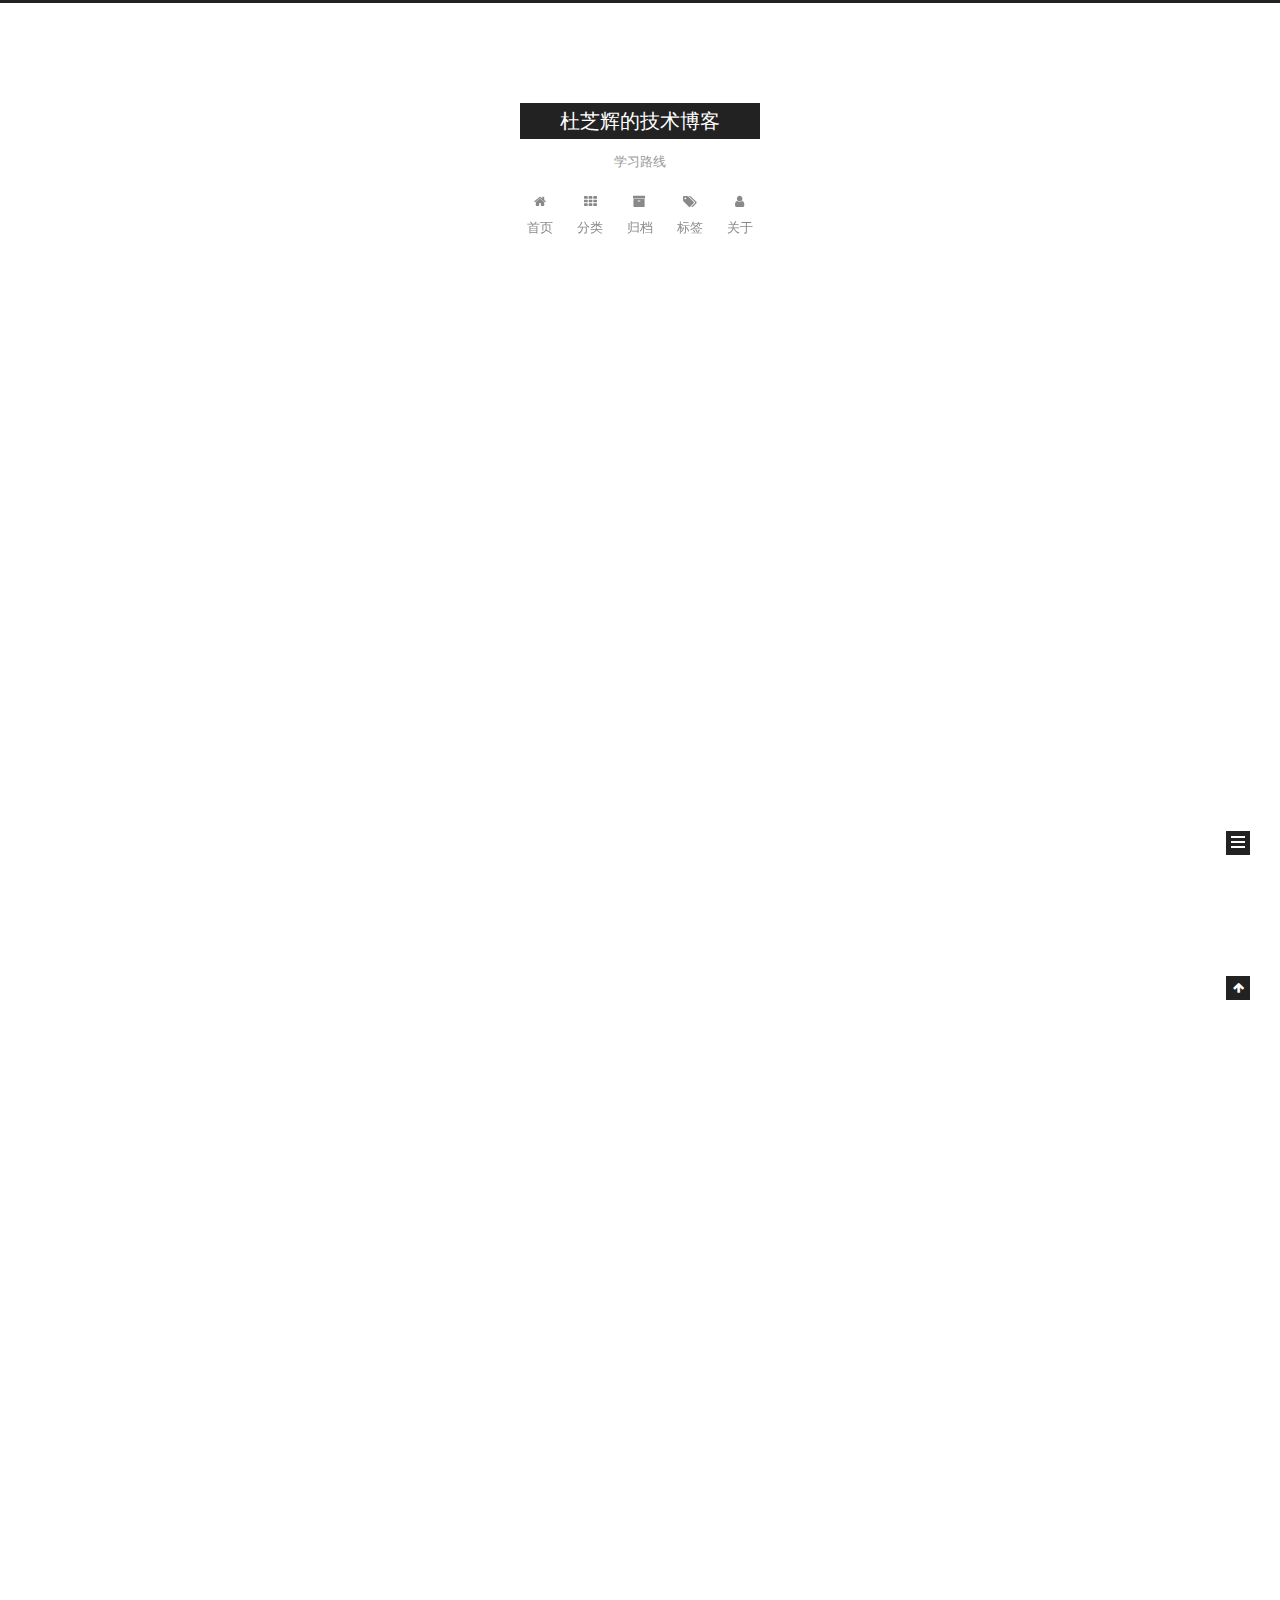
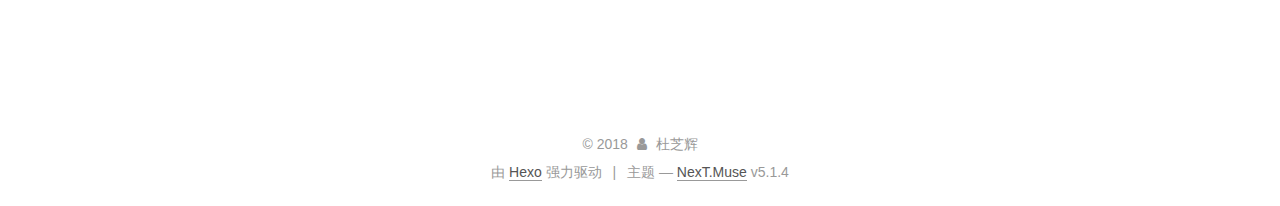
==== commit 1e0ad4d2: "Site updated: 2018-03-25 22:26:38" ====
--- a/index.html
+++ b/index.html
@@ -5,7 +5,7 @@
   
 
 
-<html class="theme-next muse use-motion" lang="">
+<html class="theme-next muse use-motion" lang="zh-Hans">
 <head>
   <meta charset="UTF-8"/>
 <meta http-equiv="X-UA-Compatible" content="IE=edge" />
@@ -79,12 +79,16 @@
 
 
 
+<meta name="description" content="无名小子的成长">
 <meta property="og:type" content="website">
-<meta property="og:title" content="Hexo">
+<meta property="og:title" content="杜芝辉的技术博客">
 <meta property="og:url" content="http://yoursite.com/index.html">
-<meta property="og:site_name" content="Hexo">
+<meta property="og:site_name" content="杜芝辉的技术博客">
+<meta property="og:description" content="无名小子的成长">
+<meta property="og:locale" content="zh-Hans">
 <meta name="twitter:card" content="summary">
-<meta name="twitter:title" content="Hexo">
+<meta name="twitter:title" content="杜芝辉的技术博客">
+<meta name="twitter:description" content="无名小子的成长">
 
 
 
@@ -100,7 +104,7 @@
     motion: {"enable":true,"async":false,"transition":{"post_block":"fadeIn","post_header":"slideDownIn","post_body":"slideDownIn","coll_header":"slideLeftIn","sidebar":"slideUpIn"}},
     duoshuo: {
       userId: '0',
-      author: 'Author'
+      author: '博主'
     },
     algolia: {
       applicationID: '',
@@ -120,7 +124,7 @@
 
 
 
-  <title>Hexo</title>
+  <title>杜芝辉的技术博客</title>
   
 
 
@@ -132,7 +136,7 @@
 
 </head>
 
-<body itemscope itemtype="http://schema.org/WebPage" lang="">
+<body itemscope itemtype="http://schema.org/WebPage" lang="zh-Hans">
 
   
   
@@ -151,12 +155,12 @@
     <div class="custom-logo-site-title">
       <a href="/"  class="brand" rel="start">
         <span class="logo-line-before"><i></i></span>
-        <span class="site-title">Hexo</span>
+        <span class="site-title">杜芝辉的技术博客</span>
         <span class="logo-line-after"><i></i></span>
       </a>
     </div>
       
-        <p class="site-subtitle"></p>
+        <p class="site-subtitle">学习路线</p>
       
   </div>
 
@@ -181,17 +185,47 @@
             
               <i class="menu-item-icon fa fa-fw fa-home"></i> <br />
             
-            Startseite
+            首页
           </a>
         </li>
       
         
+        <li class="menu-item menu-item-categories">
+          <a href="/categories/" rel="section">
+            
+              <i class="menu-item-icon fa fa-fw fa-th"></i> <br />
+            
+            分类
+          </a>
+        </li>
+      
+        
         <li class="menu-item menu-item-archives">
           <a href="/archives/" rel="section">
             
               <i class="menu-item-icon fa fa-fw fa-archive"></i> <br />
             
-            Archiv
+            归档
+          </a>
+        </li>
+      
+        
+        <li class="menu-item menu-item-tags">
+          <a href="/tags/" rel="section">
+            
+              <i class="menu-item-icon fa fa-fw fa-tags"></i> <br />
+            
+            标签
+          </a>
+        </li>
+      
+        
+        <li class="menu-item menu-item-about">
+          <a href="/about/" rel="section">
+            
+              <i class="menu-item-icon fa fa-fw fa-user"></i> <br />
+            
+            关于
           </a>
         </li>
       
@@ -228,16 +262,16 @@
   
   
   <div class="post-block">
-    <link itemprop="mainEntityOfPage" href="http://yoursite.com/2018/03/25/hello-world/">
+    <link itemprop="mainEntityOfPage" href="http://yoursite.com/2018/03/25/My-New-Post/">
 
     <span hidden itemprop="author" itemscope itemtype="http://schema.org/Person">
-      <meta itemprop="name" content="John Doe">
+      <meta itemprop="name" content="杜芝辉">
       <meta itemprop="description" content="">
       <meta itemprop="image" content="/images/avatar.gif">
     </span>
 
     <span hidden itemprop="publisher" itemscope itemtype="http://schema.org/Organization">
-      <meta itemprop="name" content="Hexo">
+      <meta itemprop="name" content="杜芝辉的技术博客">
     </span>
 
     
@@ -247,7 +281,7 @@
         
           <h1 class="post-title" itemprop="name headline">
                 
-                <a class="post-title-link" href="/2018/03/25/hello-world/" itemprop="url">Hello World</a></h1>
+                <a class="post-title-link" href="/2018/03/25/My-New-Post/" itemprop="url">My New Post</a></h1>
         
 
         <div class="post-meta">
@@ -257,9 +291,130 @@
                 <i class="fa fa-calendar-o"></i>
               </span>
               
-                <span class="post-meta-item-text">Veröffentlicht am</span>
+                <span class="post-meta-item-text">发表于</span>
               
-              <time title="Post created" itemprop="dateCreated datePublished" datetime="2018-03-25T18:36:38+08:00">
+              <time title="创建于" itemprop="dateCreated datePublished" datetime="2018-03-25T19:40:03+08:00">
+                2018-03-25
+              </time>
+            
+
+            
+
+            
+          </span>
+
+          
+
+          
+            
+          
+
+          
+          
+
+          
+
+          
+
+          
+
+        </div>
+      </header>
+    
+
+    
+    
+    
+    <div class="post-body" itemprop="articleBody">
+
+      
+      
+
+      
+        
+          
+            <p>Welcome to my new post!<br>Now i will show some perfect thing for you.</p>
+<p>##Machine learning </p>
+
+          
+        
+      
+    </div>
+    
+    
+    
+
+    
+
+    
+
+    
+
+    <footer class="post-footer">
+      
+
+      
+
+      
+
+      
+      
+        <div class="post-eof"></div>
+      
+    </footer>
+  </div>
+  
+  
+  
+  </article>
+
+
+    
+      
+
+  
+
+  
+  
+  
+
+  <article class="post post-type-normal" itemscope itemtype="http://schema.org/Article">
+  
+  
+  
+  <div class="post-block">
+    <link itemprop="mainEntityOfPage" href="http://yoursite.com/2018/03/25/hello-world/">
+
+    <span hidden itemprop="author" itemscope itemtype="http://schema.org/Person">
+      <meta itemprop="name" content="杜芝辉">
+      <meta itemprop="description" content="">
+      <meta itemprop="image" content="/images/avatar.gif">
+    </span>
+
+    <span hidden itemprop="publisher" itemscope itemtype="http://schema.org/Organization">
+      <meta itemprop="name" content="杜芝辉的技术博客">
+    </span>
+
+    
+      <header class="post-header">
+
+        
+        
+          <h1 class="post-title" itemprop="name headline">
+                
+                <a class="post-title-link" href="/2018/03/25/hello-world/" itemprop="url">Hello World</a></h1>
+        
+
+        <div class="post-meta">
+          <span class="post-time">
+            
+              <span class="post-meta-item-icon">
+                <i class="fa fa-calendar-o"></i>
+              </span>
+              
+                <span class="post-meta-item-text">发表于</span>
+              
+              <time title="创建于" itemprop="dateCreated datePublished" datetime="2018-03-25T18:36:38+08:00">
                 2018-03-25
               </time>
             
@@ -378,8 +533,8 @@
         <div class="site-overview">
           <div class="site-author motion-element" itemprop="author" itemscope itemtype="http://schema.org/Person">
             
-              <p class="site-author-name" itemprop="name">John Doe</p>
-              <p class="site-description motion-element" itemprop="description"></p>
+              <p class="site-author-name" itemprop="name">杜芝辉</p>
+              <p class="site-description motion-element" itemprop="description">无名小子的成长</p>
           </div>
 
           <nav class="site-state motion-element">
@@ -389,8 +544,8 @@
               
                 <a href="/archives/">
               
-                  <span class="site-state-item-count">1</span>
-                  <span class="site-state-item-name">Artikel</span>
+                  <span class="site-state-item-count">2</span>
+                  <span class="site-state-item-name">日志</span>
                 </a>
               </div>
             
@@ -434,13 +589,13 @@
   <span class="with-love">
     <i class="fa fa-user"></i>
   </span>
-  <span class="author" itemprop="copyrightHolder">John Doe</span>
+  <span class="author" itemprop="copyrightHolder">杜芝辉</span>
 
   
 </div>
 
 
-  <div class="powered-by">Erstellt mit  <a class="theme-link" target="_blank" href="https://hexo.io">Hexo</a></div>
+  <div class="powered-by">由 <a class="theme-link" target="_blank" href="https://hexo.io">Hexo</a> 强力驱动</div>
 
 
 
@@ -448,7 +603,7 @@
 
 
 
-  <div class="theme-info">Theme &mdash; <a class="theme-link" target="_blank" href="https://github.com/iissnan/hexo-theme-next">NexT.Muse</a> v5.1.4</div>
+  <div class="theme-info">主题 &mdash; <a class="theme-link" target="_blank" href="https://github.com/iissnan/hexo-theme-next">NexT.Muse</a> v5.1.4</div>
 
 
 
--- a/css/main.css
+++ b/css/main.css
@@ -1822,7 +1822,7 @@
   width: 4px;
   height: 4px;
   border-radius: 50%;
-  background: #03fff6;
+  background: #71d9d4;
 }
 .links-of-blogroll {
   font-size: 13px;
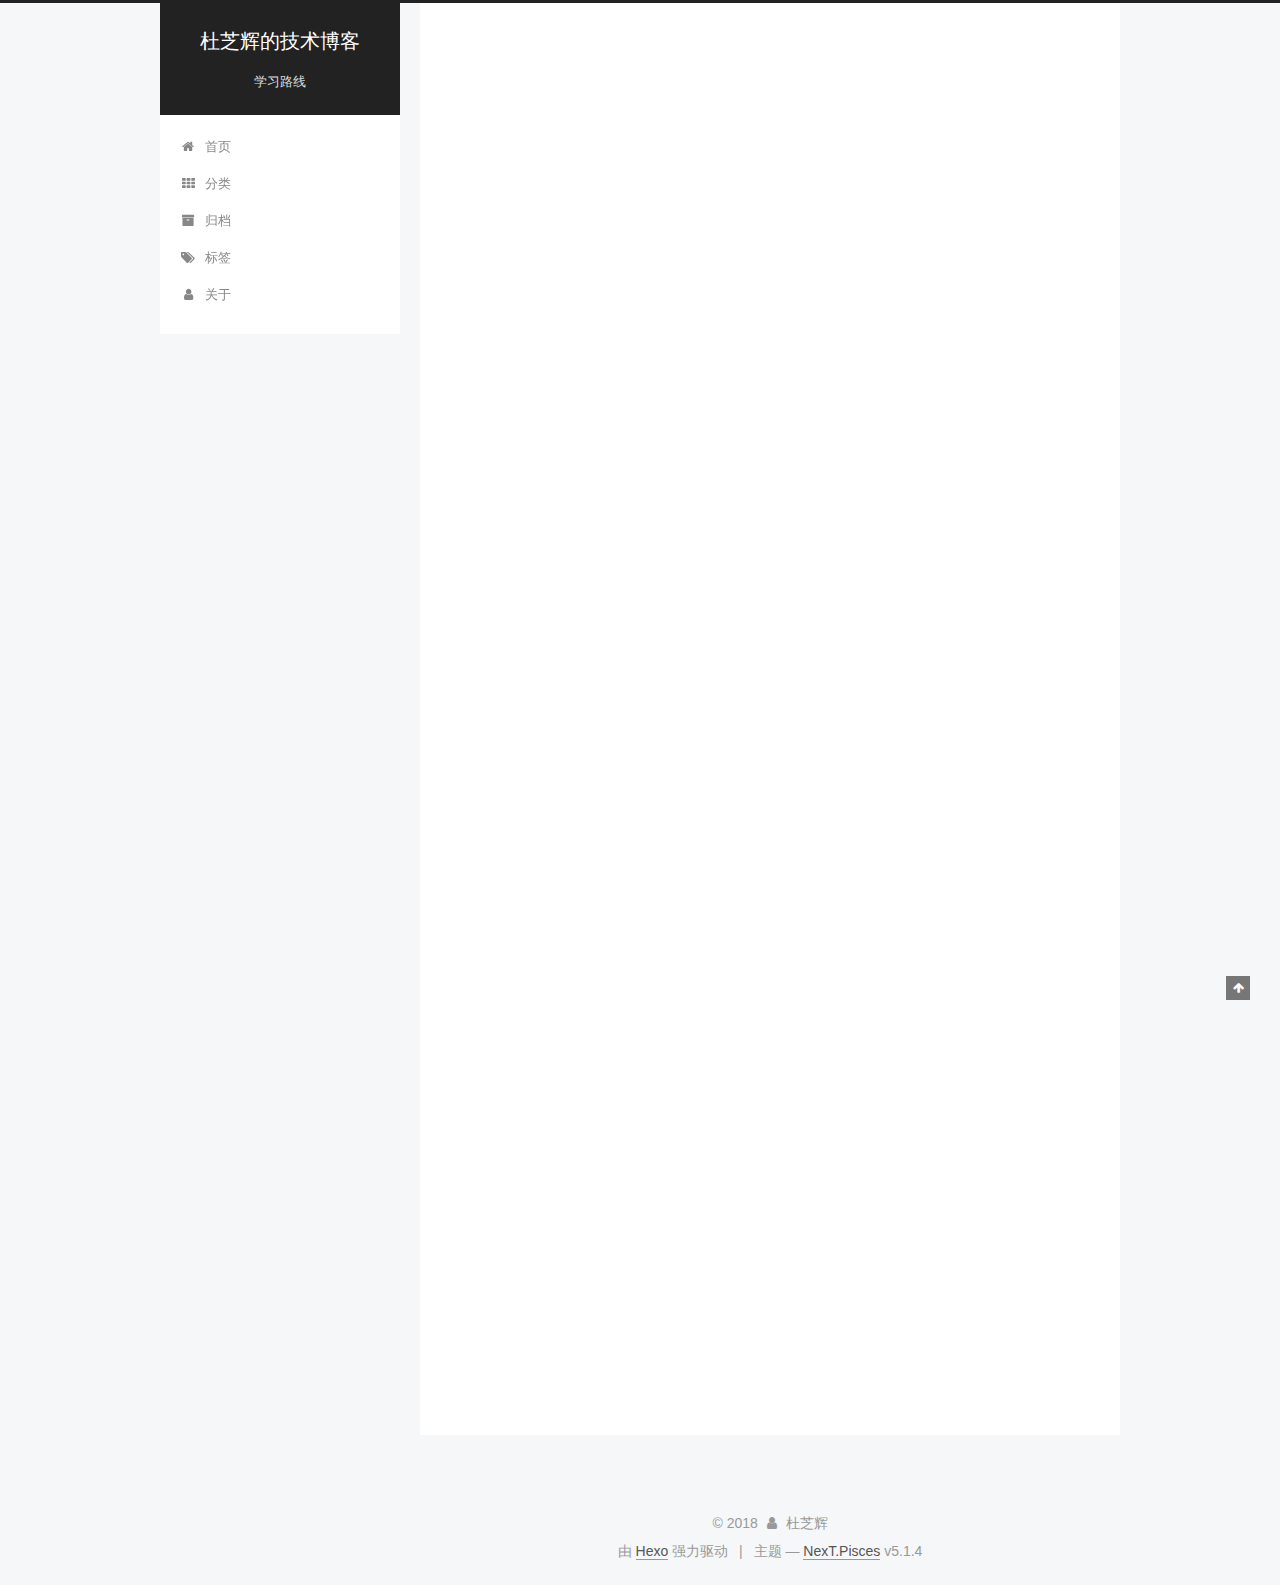
==== commit 2df37316: "Site updated: 2018-03-25 22:48:53" ====
--- a/index.html
+++ b/index.html
@@ -5,7 +5,7 @@
   
 
 
-<html class="theme-next muse use-motion" lang="zh-Hans">
+<html class="theme-next pisces use-motion" lang="zh-Hans">
 <head>
   <meta charset="UTF-8"/>
 <meta http-equiv="X-UA-Compatible" content="IE=edge" />
@@ -96,7 +96,7 @@
   var NexT = window.NexT || {};
   var CONFIG = {
     root: '/',
-    scheme: 'Muse',
+    scheme: 'Pisces',
     version: '5.1.4',
     sidebar: {"position":"left","display":"post","offset":12,"b2t":false,"scrollpercent":false,"onmobile":false},
     fancybox: true,
@@ -533,6 +533,10 @@
         <div class="site-overview">
           <div class="site-author motion-element" itemprop="author" itemscope itemtype="http://schema.org/Person">
             
+              <img class="site-author-image" itemprop="image"
+                src="/images/avatar.gif"
+                alt="杜芝辉" />
+            
               <p class="site-author-name" itemprop="name">杜芝辉</p>
               <p class="site-description motion-element" itemprop="description">无名小子的成长</p>
           </div>
@@ -603,7 +607,7 @@
 
 
 
-  <div class="theme-info">主题 &mdash; <a class="theme-link" target="_blank" href="https://github.com/iissnan/hexo-theme-next">NexT.Muse</a> v5.1.4</div>
+  <div class="theme-info">主题 &mdash; <a class="theme-link" target="_blank" href="https://github.com/iissnan/hexo-theme-next">NexT.Pisces</a> v5.1.4</div>
 
 
 
@@ -703,6 +707,13 @@
   
   
 
+
+  <script type="text/javascript" src="/js/src/affix.js?v=5.1.4"></script>
+
+  <script type="text/javascript" src="/js/src/schemes/pisces.js?v=5.1.4"></script>
+
+
+
   
 
   
--- a/css/main.css
+++ b/css/main.css
@@ -189,7 +189,7 @@
   font-size: 14px;
   line-height: 2;
   color: #555;
-  background: #fff;
+  background: #f5f7f9;
 }
 @media (max-width: 767px) {
   body {
@@ -653,8 +653,8 @@
 @media (min-width: 992px) {
   .full-image.full-image.full-image.full-image {
     max-width: none;
-    width: 110%;
-    margin: 25px -5%;
+    width: 118%;
+    margin: 0 -9%;
   }
 }
 .blockquote-center,
@@ -940,11 +940,11 @@
   display: inline-block;
   padding: 0 20px;
   font-size: 14px;
-  color: #fff;
-  background: #222;
-  border: 2px solid #222;
+  color: #555;
+  background: #fff;
+  border: 2px solid #555;
   text-decoration: none;
-  border-radius: 0;
+  border-radius: 2px;
   transition-property: background-color;
   transition-duration: 0.2s;
   transition-timing-function: ease-in-out;
@@ -953,8 +953,8 @@
 }
 .btn:hover {
   border-color: #222;
-  color: #222;
-  background: #fff;
+  color: #fff;
+  background: #222;
 }
 .btn +.btn {
   margin: 0 0 8px 8px;
@@ -1066,7 +1066,7 @@
   width: 24px;
   background: #222;
   font-size: 12px;
-  opacity: 1;
+  opacity: 0.6;
   color: #fff;
   cursor: pointer;
   text-align: center;
@@ -1087,7 +1087,7 @@
   }
 }
 .back-to-top.back-to-top-on {
-  bottom: 19px;
+  bottom: 30px;
 }
 .header {
   background: transparent;
@@ -1136,7 +1136,7 @@
 .site-subtitle {
   margin-top: 10px;
   font-size: 13px;
-  color: #999;
+  color: #ddd;
 }
 .use-motion .brand {
   opacity: 0;
@@ -1209,7 +1209,8 @@
   transition-timing-function: ease-in-out;
   transition-delay: 0s;
 }
-.menu .menu-item a:hover {
+.menu .menu-item a:hover,
+.menu-item-active a {
   border-bottom-color: #222;
 }
 .menu .menu-item .fa {
@@ -1738,20 +1739,20 @@
   display: block;
   margin: 0 auto;
   padding: 2px;
-  max-width: 96px;
+  max-width: 120px;
   height: auto;
-  border: 2px solid #333;
+  border: 1px solid #eee;
 }
 .site-author-name {
-  margin: 5px 0 0;
+  margin: 0;
   text-align: center;
-  color: #f5f5f5;
-  font-weight: normal;
+  color: #222;
+  font-weight: 600;
 }
 .site-description {
-  margin-top: 5px;
+  margin-top: 0;
   text-align: center;
-  font-size: 14px;
+  font-size: 13px;
   color: #999;
 }
 .site-state {
@@ -1763,7 +1764,7 @@
 .site-state-item {
   display: inline-block;
   padding: 0 15px;
-  border-left: 1px solid #333;
+  border-left: 1px solid #eee;
 }
 .site-state-item:first-child {
   border-left: none;
@@ -1776,11 +1777,11 @@
   text-align: center;
   color: inherit;
   font-weight: 600;
-  font-size: 18px;
+  font-size: 16px;
 }
 .site-state-item-name {
   font-size: 13px;
-  color: inherit;
+  color: #999;
 }
 .feed-link {
   margin-top: 20px;
@@ -1822,7 +1823,7 @@
   width: 4px;
   height: 4px;
   border-radius: 50%;
-  background: #71d9d4;
+  background: #fef79c;
 }
 .links-of-blogroll {
   font-size: 13px;
@@ -1860,7 +1861,7 @@
   color: #555;
 }
 .sidebar-nav li:hover {
-  color: #f5f5f5;
+  color: #fc6423;
 }
 .page-post-detail .sidebar-nav-toc {
   padding: 0 5px;
@@ -1869,11 +1870,11 @@
   margin-left: 10px;
 }
 .sidebar-nav .sidebar-nav-active {
-  color: #87daff;
-  border-bottom-color: #87daff;
+  color: #fc6423;
+  border-bottom-color: #fc6423;
 }
 .sidebar-nav .sidebar-nav-active:hover {
-  color: #87daff;
+  color: #fc6423;
 }
 .sidebar-panel {
   display: none;
@@ -1906,12 +1907,12 @@
   transition-timing-function: ease-in-out;
   transition-delay: 0s;
   transition-property: all;
-  color: #999;
-  border-bottom-color: #555;
+  color: #666;
+  border-bottom-color: #ccc;
 }
 .post-toc ol a:hover {
-  color: #ccc;
-  border-bottom-color: #ccc;
+  color: #000;
+  border-bottom-color: #000;
 }
 .post-toc .nav-item {
   overflow: hidden;
@@ -1933,14 +1934,14 @@
   display: block;
 }
 .post-toc .nav .active > a {
-  color: #87daff;
-  border-bottom-color: #87daff;
+  color: #fc6423;
+  border-bottom-color: #fc6423;
 }
 .post-toc .nav .active-current > a {
-  color: #87daff;
+  color: #fc6423;
 }
 .post-toc .nav .active-current > a:hover {
-  color: #87daff;
+  color: #fc6423;
 }
 .footer {
   font-size: 14px;
@@ -2345,6 +2346,16 @@
   transform: translate(-50%, -50%);
   color: #ccc;
 }
+@media (min-width: 768px) and (max-width: 991px) {
+  .busuanzi-count {
+    width: auto;
+  }
+}
+@media (max-width: 767px) {
+  .busuanzi-count {
+    width: auto;
+  }
+}
 .site-uv,
 .site-pv,
 .page-pv {
@@ -2580,83 +2591,403 @@
   }
 }
 .page-post-detail .sidebar-toggle-line {
-  background: #87daff;
+  background: #fc6423;
 }
 .page-post-detail .comments {
   overflow: hidden;
 }
-@media (max-width: 767px) {
-  .header-inner,
-  .container .main-inner,
+.header {
+  position: relative;
+  margin: 0 auto;
+  width: 960px;
+}
+@media (min-width: 768px) and (max-width: 991px) {
+  .header {
+    width: auto;
+  }
+}
+@media (max-width: 767px) {
+  .header {
+    width: auto;
+  }
+}
+.header-inner {
+  position: absolute;
+  top: 0;
+  overflow: hidden;
+  padding: 0;
+  width: 240px;
+  background: #fff;
+  box-shadow: initial;
+  border-radius: initial;
+}
+@media (min-width: 1600px) {
+  .container .header-inner {
+    width: 240px;
+  }
+}
+@media (min-width: 768px) and (max-width: 991px) {
+  .header-inner {
+    position: relative;
+    width: auto;
+    border-radius: initial;
+  }
+}
+@media (max-width: 767px) {
+  .header-inner {
+    position: relative;
+    width: auto;
+    border-radius: initial;
+  }
+}
+.main:before,
+.main:after {
+  content: " ";
+  display: table;
+}
+.main:after {
+  clear: both;
+}
+@media (min-width: 768px) and (max-width: 991px) {
+  .main {
+    padding-bottom: 100px;
+  }
+}
+@media (max-width: 767px) {
+  .main {
+    padding-bottom: 100px;
+  }
+}
+.container .main-inner {
+  width: 960px;
+}
+@media (min-width: 768px) and (max-width: 991px) {
+  .container .main-inner {
+    width: auto;
+  }
+}
+@media (max-width: 767px) {
+  .container .main-inner {
+    width: auto;
+  }
+}
+.content-wrap {
+  float: right;
+  box-sizing: border-box;
+  padding: 40px;
+  width: 700px;
+  background: #fff;
+  min-height: 700px;
+  box-shadow: initial;
+  border-radius: initial;
+}
+@media (min-width: 768px) and (max-width: 991px) {
+  .content-wrap {
+    width: 100%;
+    padding: 20px;
+    border-radius: initial;
+  }
+}
+@media (max-width: 767px) {
+  .content-wrap {
+    width: 100%;
+    padding: 20px;
+    min-height: auto;
+    border-radius: initial;
+  }
+}
+.sidebar {
+  position: static;
+  float: left;
+  margin-top: 300px;
+  width: 240px;
+  background: #f5f7f9;
+  box-shadow: none;
+}
+@media (min-width: 768px) and (max-width: 991px) {
+  .sidebar {
+    display: none;
+  }
+}
+@media (max-width: 767px) {
+  .sidebar {
+    display: none;
+  }
+}
+.sidebar-toggle {
+  display: none;
+}
+.footer-inner {
+  width: 960px;
+  padding-left: 260px;
+}
+@media (min-width: 768px) and (max-width: 991px) {
   .footer-inner {
     width: auto;
-  }
-}
-embed {
-  display: block;
-  margin: 0px auto 25px auto;
-}
-.custom-logo .site-meta-headline {
-  text-align: center;
-}
-.custom-logo .brand {
+    padding-left: 0 !important;
+    padding-right: 0 !important;
+  }
+}
+@media (max-width: 767px) {
+  .footer-inner {
+    width: auto;
+    padding-left: 0 !important;
+    padding-right: 0 !important;
+  }
+}
+.sidebar-position-right .header-inner {
+  right: 0;
+}
+.sidebar-position-right .content-wrap {
+  float: left;
+}
+.sidebar-position-right .sidebar {
+  float: right;
+}
+.sidebar-position-right .footer-inner {
+  padding-left: 0;
+  padding-right: 260px;
+}
+.site-brand-wrapper {
+  position: relative;
+}
+.site-meta {
+  padding: 20px 0;
+  color: #fff;
+  background: #222;
+}
+@media (min-width: 768px) and (max-width: 991px) {
+  .site-meta {
+    box-shadow: 0 0 16px rgba(0,0,0,0.5);
+  }
+}
+@media (max-width: 767px) {
+  .site-meta {
+    box-shadow: 0 0 16px rgba(0,0,0,0.5);
+  }
+}
+.brand {
+  padding: 0;
   background: none;
 }
-.custom-logo .site-title {
-  margin: 10px auto 0;
-  font-size: 24px;
-  color: #222;
-}
-.custom-logo .site-title a {
-  border: none;
-}
-.custom-logo-image {
-  margin: 0 auto;
-  padding: 5px;
-  max-width: 150px;
-  background: #fff;
-}
-@media (max-width: 767px) {
-  .site-nav {
-    position: absolute;
-    left: 0;
-    top: 52px;
-    margin: 0;
-    width: 100%;
-    padding: 0;
-    background: #fff;
-    border-bottom: 1px solid #ddd;
-    z-index: 1030;
-  }
-}
-@media (max-width: 767px) {
-  .menu {
-    text-align: left;
-  }
-}
-@media (max-width: 767px) {
-  .menu .menu-item {
-    display: block;
-    margin: 0 10px;
-    vertical-align: top;
-  }
-}
-@media (max-width: 767px) {
-  .menu .menu-item br {
-    display: none;
-  }
-}
-@media (max-width: 767px) {
-  .menu .menu-item a {
-    padding: 5px 10px;
-  }
-}
-.menu .menu-item .fa {
-  margin-right: 0;
+.brand:hover {
+  color: #fff;
+}
+.site-subtitle {
+  margin: 10px 10px 0;
+  font-weight: initial;
 }
 .site-search form {
   display: none;
 }
+.site-nav {
+  border-top: none;
+}
+@media (min-width: 768px) and (max-width: 991px) {
+  .site-nav {
+    display: none !important;
+  }
+}
+@media (min-width: 768px) and (max-width: 991px) {
+  .site-nav-on {
+    display: block !important;
+  }
+}
+.menu .menu-item {
+  display: block;
+  margin: 0;
+}
+.menu .menu-item a {
+  position: relative;
+  box-sizing: border-box;
+  padding: 5px 20px;
+  text-align: left;
+  line-height: inherit;
+  transition-property: background-color;
+  transition-duration: 0.2s;
+  transition-timing-function: ease-in-out;
+  transition-delay: 0s;
+}
+.menu .menu-item a:hover,
+.menu-item-active a {
+  background: #f9f9f9;
+  border-bottom-color: #fff;
+}
+.menu .menu-item br {
+  display: none;
+}
+.menu-item-active a:after {
+  content: " ";
+  position: absolute;
+  top: 50%;
+  margin-top: -3px;
+  right: 15px;
+  width: 6px;
+  height: 6px;
+  border-radius: 50%;
+  background-color: #bbb;
+}
+.btn-bar {
+  background-color: #fff;
+}
+.site-nav-toggle {
+  left: 20px;
+  top: 50%;
+  -webkit-transform: translateY(-50%);
+  -webkit-transform: translateY(-50%);
+  -moz-transform: translateY(-50%);
+  -ms-transform: translateY(-50%);
+  -o-transform: translateY(-50%);
+  transform: translateY(-50%);
+}
+@media (min-width: 768px) and (max-width: 991px) {
+  .site-nav-toggle {
+    display: block;
+  }
+}
+.use-motion .sidebar .motion-element {
+  opacity: 1;
+}
+.sidebar {
+  margin-left: -100%;
+  right: auto;
+  bottom: auto;
+  -webkit-transform: none;
+}
+.sidebar-inner {
+  box-sizing: border-box;
+  width: 240px;
+  color: #555;
+  background: #fff;
+  box-shadow: initial;
+  border-radius: initial;
+  opacity: 0;
+}
+.sidebar-inner.affix {
+  position: fixed;
+  top: 12px;
+}
+.sidebar-inner.affix-bottom {
+  position: absolute;
+}
+.site-overview {
+  text-align: left;
+}
+.site-author:before,
+.site-author:after {
+  content: " ";
+  display: table;
+}
+.site-author:after {
+  clear: both;
+}
+.sidebar a {
+  color: #555;
+}
+.sidebar a:hover {
+  color: #222;
+}
+.site-state-item {
+  padding: 0 10px;
+}
+.links-of-author-item a:before {
+  display: none;
+}
+.links-of-author-item a {
+  border-bottom: none;
+  text-decoration: underline;
+}
+.feed-link {
+  border-top: 1px dotted #ccc;
+  border-bottom: 1px dotted #ccc;
+  text-align: center;
+}
+.feed-link a {
+  display: block;
+  color: #fc6423;
+  border: none;
+}
+.feed-link a:hover {
+  background: none;
+  color: #e34603;
+}
+.feed-link a:hover i {
+  color: #e34603;
+}
+.links-of-author {
+  display: flex;
+  flex-wrap: wrap;
+  justify-content: center;
+}
+.links-of-author-item {
+  margin: 5px 0 0;
+  width: 50%;
+}
+.links-of-author-item a {
+  max-width: 216px;
+  box-sizing: border-box;
+  display: inline-block;
+  margin-right: 0;
+  margin-bottom: 0;
+  padding: 0 5px;
+  overflow: hidden;
+  white-space: nowrap;
+  text-overflow: ellipsis;
+}
+.links-of-author-item a {
+  display: block;
+  text-decoration: none;
+}
+.links-of-author-item a:hover {
+  border-radius: 4px;
+  background: #eee;
+}
+.links-of-author-item .fa {
+  margin-right: 2px;
+  font-size: 16px;
+}
+.links-of-author-item .fa-globe {
+  font-size: 15px;
+}
+.links-of-blogroll {
+  text-align: center;
+  margin-top: 20px;
+  padding: 3px 0 0;
+  border-top: 1px dotted #ccc;
+}
+.links-of-blogroll-title {
+  margin-top: 0;
+}
+.links-of-blogroll-item {
+  padding: 0;
+}
+.links-of-blogroll-inline:before,
+.links-of-blogroll-inline:after {
+  content: " ";
+  display: table;
+}
+.links-of-blogroll-inline:after {
+  clear: both;
+}
 .links-of-blogroll-inline .links-of-blogroll-item {
-  display: inline-block;
-}
+  margin: 5px 0 0;
+  width: 50%;
+  display: inline-block;
+  width: unset;
+}
+.links-of-blogroll-inline .links-of-blogroll-item a {
+  max-width: 216px;
+  box-sizing: border-box;
+  display: inline-block;
+  margin-right: 0;
+  margin-bottom: 0;
+  padding: 0 5px;
+  overflow: hidden;
+  white-space: nowrap;
+  text-overflow: ellipsis;
+}
+@media (max-width: 767px) {
+  .post-body {
+    text-align: justify;
+  }
+}
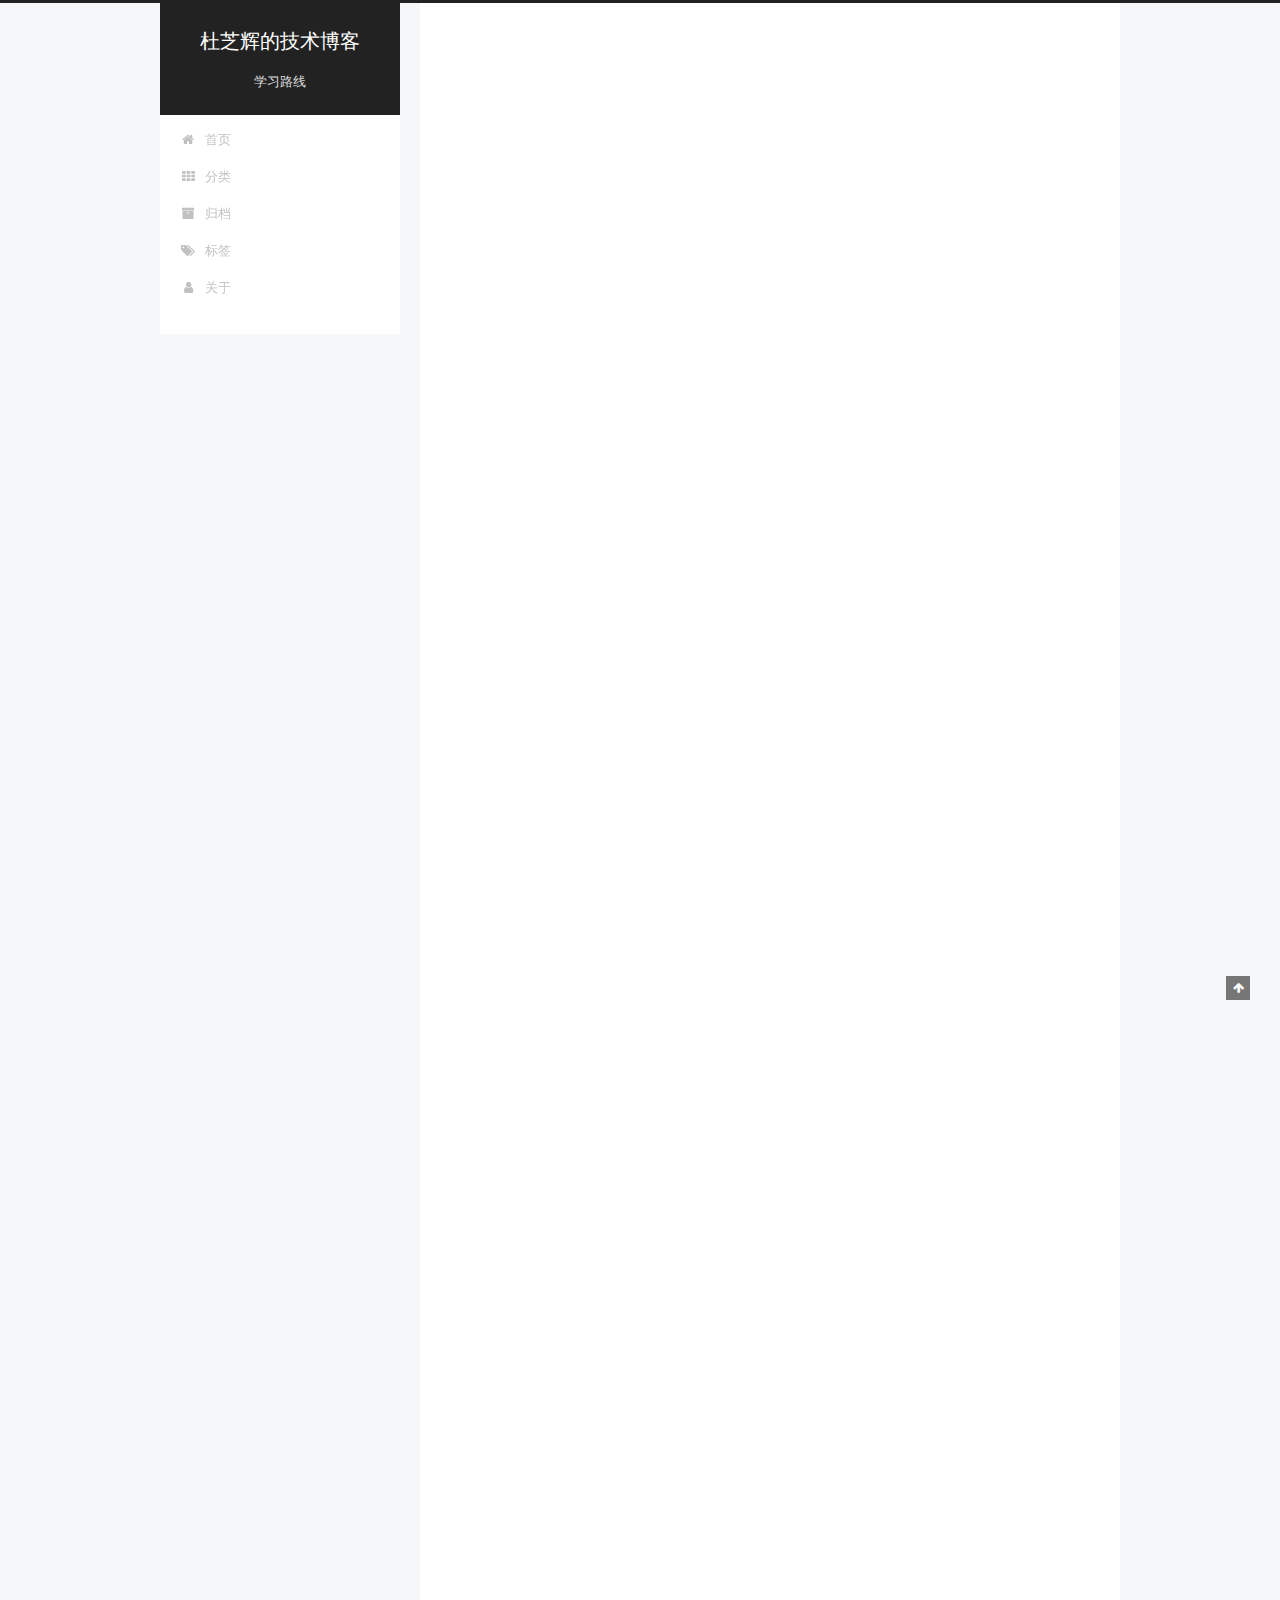
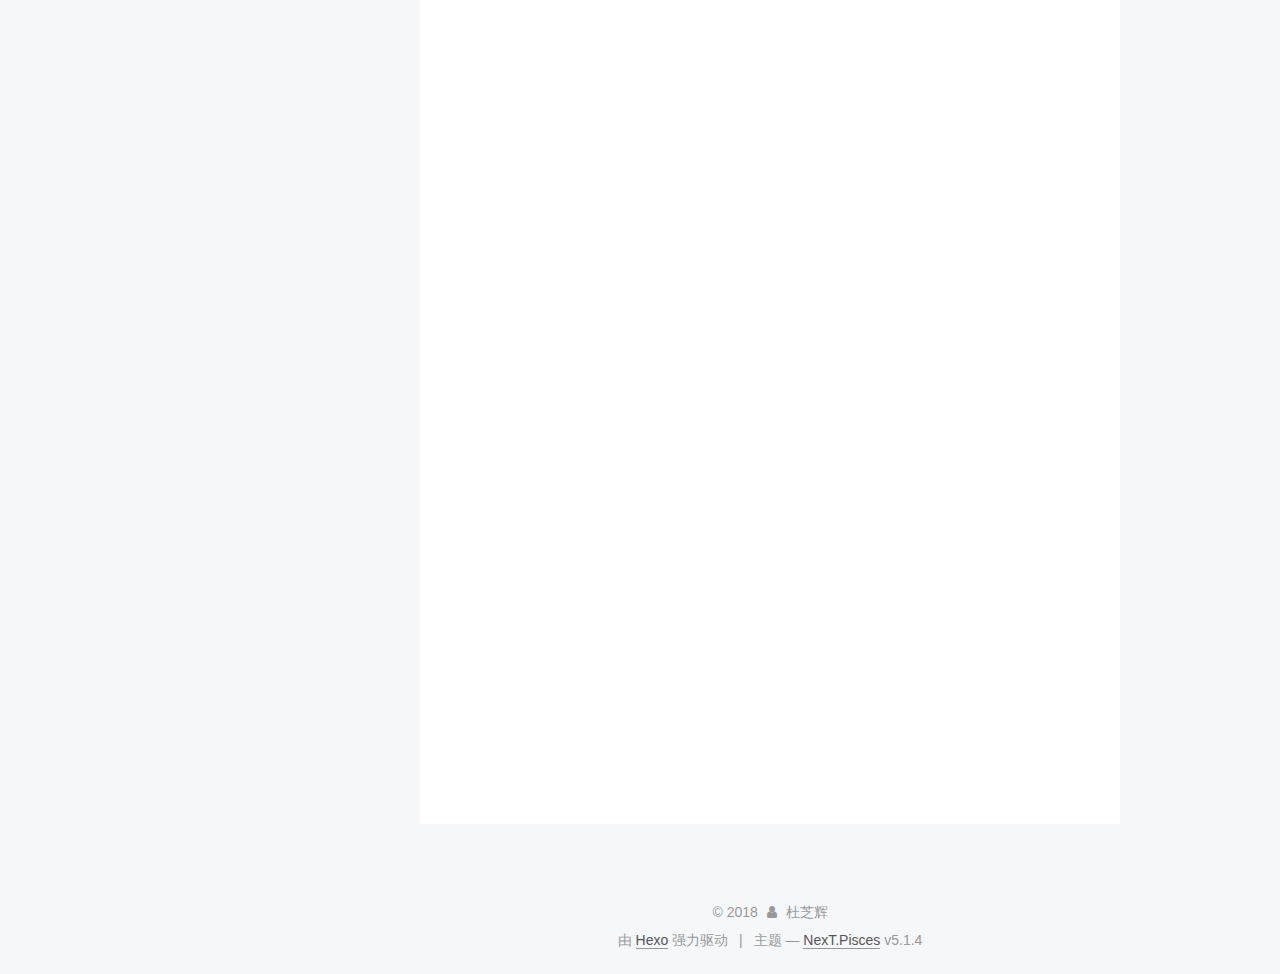
==== commit 927a3df0: "Site updated: 2018-03-26 01:30:45" ====
--- a/index.html
+++ b/index.html
@@ -262,6 +262,151 @@
   
   
   <div class="post-block">
+    <link itemprop="mainEntityOfPage" href="http://yoursite.com/2018/03/25/机器学习基础知识/">
+
+    <span hidden itemprop="author" itemscope itemtype="http://schema.org/Person">
+      <meta itemprop="name" content="杜芝辉">
+      <meta itemprop="description" content="">
+      <meta itemprop="image" content="/images/avatar.gif">
+    </span>
+
+    <span hidden itemprop="publisher" itemscope itemtype="http://schema.org/Organization">
+      <meta itemprop="name" content="杜芝辉的技术博客">
+    </span>
+
+    
+      <header class="post-header">
+
+        
+        
+          <h1 class="post-title" itemprop="name headline">
+                
+                <a class="post-title-link" href="/2018/03/25/机器学习基础知识/" itemprop="url">机器学习基础知识</a></h1>
+        
+
+        <div class="post-meta">
+          <span class="post-time">
+            
+              <span class="post-meta-item-icon">
+                <i class="fa fa-calendar-o"></i>
+              </span>
+              
+                <span class="post-meta-item-text">发表于</span>
+              
+              <time title="创建于" itemprop="dateCreated datePublished" datetime="2018-03-25T23:17:38+08:00">
+                2018-03-25
+              </time>
+            
+
+            
+
+            
+          </span>
+
+          
+            <span class="post-category" >
+            
+              <span class="post-meta-divider">|</span>
+            
+              <span class="post-meta-item-icon">
+                <i class="fa fa-folder-o"></i>
+              </span>
+              
+                <span class="post-meta-item-text">分类于</span>
+              
+              
+                <span itemprop="about" itemscope itemtype="http://schema.org/Thing">
+                  <a href="/categories/机器学习/" itemprop="url" rel="index">
+                    <span itemprop="name">机器学习</span>
+                  </a>
+                </span>
+
+                
+                
+              
+            </span>
+          
+
+          
+            
+          
+
+          
+          
+
+          
+
+          
+
+          
+
+        </div>
+      </header>
+    
+
+    
+    
+    
+    <div class="post-body" itemprop="articleBody">
+
+      
+      
+
+      
+        
+          
+            <h1 id="机器学习基础知识"><a href="#机器学习基础知识" class="headerlink" title="机器学习基础知识"></a>机器学习基础知识</h1><h2 id="1-统计学习"><a href="#1-统计学习" class="headerlink" title="1.统计学习"></a>1.统计学习</h2><p> 在人工智能高速发展的今天，不懂人工智能的程序员就不是一个好的程序员。人工智能是计算机科学的一个分支，终极目标是研究出能以人类智能类似的方式做出反应的智能机器。该领域的研究包括机器人、语音识别、图像识别、自然语音处理和专家系统。人工智能是一门广泛的科学，由机器学习、计算机视觉等邻域组成。今天我主要说一说机器学习这一领域。</p>
+<p> 我为了不被社会淘汰，也准备跟随这一波潮流。就学一下机器学习吧。这个词一听就很厉害，从字面意思来理解就是让机器自己学习，这肯定是人工智能的核心。于是我百度谷歌了一些资料，很多人推荐了《统计学习方法》（李航著）这本书。我第一次看到统计学习这个词的时候，心里的第一想法是，这肯定是一门数学课程，应该就是概率论与数理统计的类似科目。可是我从小到大学习了那么多数学知识，觉得最有用而且用的最多也就只有九九乘法表了。但这毕竟是各位前辈的推荐，买吧。</p>
+<p> 书中介绍了统计学习是关于计算机基于数据构建概率统计模型并运用模型对数据进行预测与分析的一门学科，统计学习也称为统计机器学习。原来这就是机器学习目前最适用的方法，结合大量的数据，这些统计方法都能有较好的表现。说到这，不知道人的学习过程是不是也是统计学习的过程呢，这得由研究脑部的科学家来解答了。<br> 统计学习的对象是数据，从数据中提取出特征，抽象出数据的模型，发现数据中的知识，又回到对数据的分析与预测中去。就像经验丰富的导购小姐基本能一眼看出顾客适合穿多大的衣服，经验丰富的机器也能够对未知数据进行分析与预测。作为统计学习的对象，数据是多样的，包括存在于计算机及网络上的各种数字、文字、图像、视频、音频数据以及它们的组合。</p>
+<p> 统计学习的方法由监督学习（supervised learning）、非监督学习（unsupervised learning）、半监督学习（semi-supervised learning）、强化学习（reinforcement learning）等组成。<br> 统计学习具有三要素，即为模型（model）、策略（strategy）、算法（algorithm）。</p>
+
+          
+        
+      
+    </div>
+    
+    
+    
+
+    
+
+    
+
+    
+
+    <footer class="post-footer">
+      
+
+      
+
+      
+
+      
+      
+        <div class="post-eof"></div>
+      
+    </footer>
+  </div>
+  
+  
+  
+  </article>
+
+
+    
+      
+
+  
+
+  
+  
+  
+
+  <article class="post post-type-normal" itemscope itemtype="http://schema.org/Article">
+  
+  
+  
+  <div class="post-block">
     <link itemprop="mainEntityOfPage" href="http://yoursite.com/2018/03/25/My-New-Post/">
 
     <span hidden itemprop="author" itemscope itemtype="http://schema.org/Person">
@@ -548,14 +693,32 @@
               
                 <a href="/archives/">
               
-                  <span class="site-state-item-count">2</span>
+                  <span class="site-state-item-count">3</span>
                   <span class="site-state-item-name">日志</span>
                 </a>
               </div>
             
 
             
-
+              
+              
+              <div class="site-state-item site-state-categories">
+                <a href="/categories/index.html">
+                  <span class="site-state-item-count">1</span>
+                  <span class="site-state-item-name">分类</span>
+                </a>
+              </div>
+            
+
+            
+              
+              
+              <div class="site-state-item site-state-tags">
+                <a href="/tags/index.html">
+                  <span class="site-state-item-count">1</span>
+                  <span class="site-state-item-name">标签</span>
+                </a>
+              </div>
             
 
           </nav>
--- a/css/main.css
+++ b/css/main.css
@@ -1823,7 +1823,7 @@
   width: 4px;
   height: 4px;
   border-radius: 50%;
-  background: #fef79c;
+  background: #ff7;
 }
 .links-of-blogroll {
   font-size: 13px;
